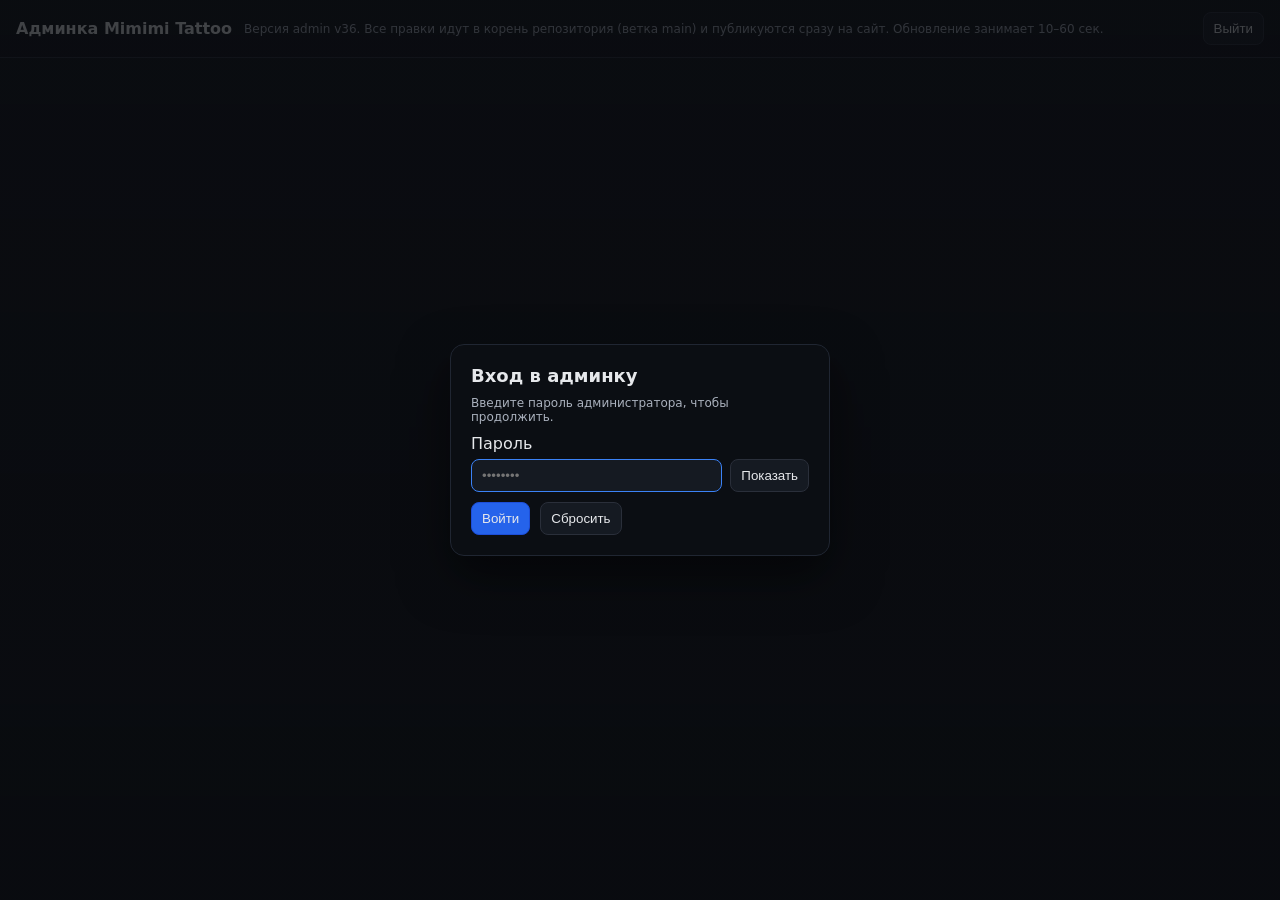
==== admin/index.html @ 3f7a9096 "Update index.html" ====
<!doctype html>
<html lang="ru">
<head>
  <meta charset="utf-8">
  <meta name="viewport" content="width=device-width,initial-scale=1">
  <title>Админка — Mimimi Tattoo</title>
  <style>
    :root { color-scheme: dark; }
    * { box-sizing: border-box; }
    body { margin:0; font-family: Inter, system-ui, Arial, sans-serif; background:#0f1117; color:#e6e8eb; }
    a { color:#8ab4f8; text-decoration:none; }
    header { padding:12px 16px; border-bottom:1px solid #2a2f3a; display:flex; align-items:center; gap:12px; flex-wrap:wrap; backdrop-filter:saturate(120%) blur(6px); position:sticky; top:0; background:#0f1117cc; }
    header .spacer { flex:1; }
    input, select, button, textarea { background:#151a22; color:#e6e8eb; border:1px solid #2a2f3a; border-radius:8px; padding:8px 10px; }
    input:focus, select:focus, textarea:focus { outline:none; border-color:#3b82f6; }
    button { cursor:pointer; transition:.15s ease; }
    button:hover { transform: translateY(-1px); }
    .primary { background:#2563eb; border-color:#1d4ed8; }
    .danger { background:#b91c1c; border-color:#7f1d1d; }
    .muted { color:#aab1bd; font-size:12px; }
    .layout { display:grid; grid-template-columns:300px 1fr; height:calc(100vh - 64px); }
    aside { border-right:1px solid #202632; overflow:auto; background:#0c0e13; }
    main { overflow:auto; padding:16px; display:grid; gap:16px; background:radial-gradient(1200px 600px at 10% -10%, rgba(37,99,235,.08), transparent), radial-gradient(900px 400px at 90% -10%, rgba(220,38,38,.08), transparent); }
    section { border:1px solid #202632; border-radius:12px; padding:14px; background:#0b0e13; box-shadow:0 8px 20px rgba(0,0,0,.25); }
    h3 { margin:0 0 10px 0; font-size:16px; }
    .row { display:flex; gap:10px; align-items:center; flex-wrap:wrap; }
    .file-list { list-style:none; padding:0; margin:0; }
    .file-list li { padding:10px 12px; border-bottom:1px solid #161b24; cursor:pointer; display:flex; justify-content:space-between; gap:8px; }
    .file-list li:hover { background:#121723; }
    .file-list li.active { background:#182135; border-left:3px solid #3b82f6; }
    #fileContent { width:100%; min-height:280px; resize:vertical; font-family:ui-monospace, SFMono-Regular, Menlo, Consolas, monospace; }
    #editor { width:100%; height:50vh; border:1px solid #202632; border-radius:10px; background:#0b0e13; }
    .grid { display:grid; grid-template-columns:repeat(auto-fill, minmax(160px,1fr)); gap:12px; }
    .card { border:1px solid #202632; border-radius:10px; overflow:hidden; background:#0f1218; }
    .card img { width:100%; height:130px; object-fit:cover; background:#11141a; display:block; }
    .card .meta { padding:8px; display:flex; gap:8px; align-items:center; justify-content:space-between; }
    .tag { padding:2px 6px; border-radius:999px; border:1px solid #2a2f3a; font-size:11px; color:#aab1bd }
    #loginView { position:fixed; inset:0; display:flex; align-items:center; justify-content:center; background:linear-gradient(180deg, rgba(9,11,15,.75), rgba(9,11,15,.9)); z-index:999; }
    .login-card { width:min(92vw, 380px); background:#0b0e13; border:1px solid #202632; border-radius:14px; padding:20px; box-shadow:0 20px 50px rgba(0,0,0,.5); }
    .login-card h2 { margin:0 0 10px; font-size:18px; }
    .field { display:flex; flex-direction:column; gap:6px; margin:10px 0; }
    .field-row { display:flex; gap:8px; align-items:center; }
  </style>
</head>
<body>
  <div id="loginView">
    <div class="login-card">
      <h2>Вход в админку</h2>
      <div class="muted">Введите пароль администратора, чтобы продолжить.</div>
      <div class="field">
        <label for="adminPassword">Пароль</label>
        <div class="field-row">
          <input id="adminPassword" type="password" placeholder="••••••••" style="flex:1">
          <button id="togglePwd" type="button">Показать</button>
        </div>
        <div id="loginError" class="muted" style="color:#fca5a5; display:none;">Неверный пароль. Попробуйте снова.</div>
      </div>
      <div class="row">
        <button id="loginBtn" class="primary" type="button">Войти</button>
        <button id="loginReset" type="button">Сбросить</button>
      </div>
    </div>
  </div>

  <header>
    <strong>Админка Mimimi Tattoo</strong>
    <span class="muted">Версия admin v36. Все правки идут в корень репозитория (ветка main) и публикуются сразу на сайт. Обновление занимает 10–60 сек.</span>
    <div class="spacer"></div>
    <button id="logoutBtn">Выйти</button>
  </header>

  <div class="layout" id="app" style="visibility:hidden;">
    <aside>
      <div style="padding:10px;">
        <h3>Страницы и файлы</h3>
        <div class="row">
          <button id="refreshFiles">Обновить список</button>
          <span class="tag" id="filesCount">0</span>
        </div>
      </div>
      <ul id="filesUl" class="file-list"></ul>
    </aside>

    <main>
      <section>
        <h3>Редактор файла</h3>
        <div class="row">
          <input id="editPath" placeholder="Путь к файлу" style="min-width:320px" readonly>
          <button id="loadFileBtn">Загрузить</button>
          <button id="saveFileBtn" class="primary">Сохранить</button>
          <span id="fileSha" class="muted"></span>
        </div>
        <textarea id="fileContent" placeholder="Содержимое файла..."></textarea>
        <div class="row">
          <input id="commitMessage" placeholder="Сообщение коммита (опционально)" style="min-width:360px">
          <span class="muted">Если сайт не обновился — подождите до 60 сек и обновите Ctrl+F5.</span>
        </div>
      </section>

      <section>
        <h3>Предпросмотр выбранного файла (без скриптов)</h3>
        <iframe id="editor" sandbox=""></iframe>
      </section>

      <section>
        <h3>Портфолио — изображения</h3>
        <div class="row">
          <label>Папка:
            <input id="imagesDir" value="images/portfolio" style="min-width:260px">
          </label>
          <button id="refreshImages">Обновить список</button>
          <input id="uploadInput" type="file" multiple accept="image/*">
          <button id="uploadBtn" class="primary">Загрузить</button>
        </div>
        <div id="imagesGrid" class="grid"></div>
      </section>
    </main>
  </div>

  <script src="admin.js?v=36"></script>
</body>
</html>
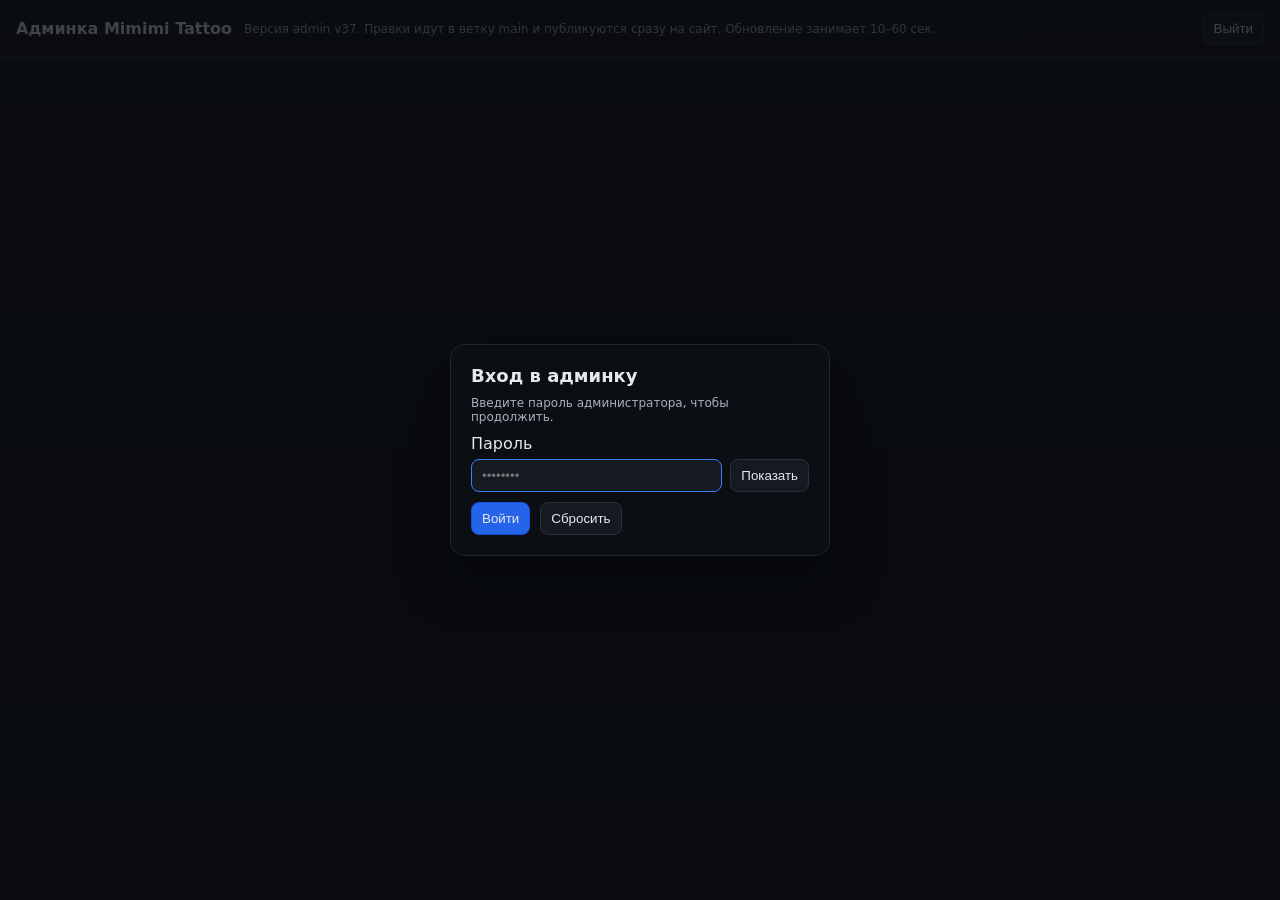
==== commit c92184fb: "Update index.html" ====
--- a/admin/index.html
+++ b/admin/index.html
@@ -64,7 +64,7 @@
 
   <header>
     <strong>Админка Mimimi Tattoo</strong>
-    <span class="muted">Версия admin v36. Все правки идут в корень репозитория (ветка main) и публикуются сразу на сайт. Обновление занимает 10–60 сек.</span>
+    <span class="muted">Версия admin v37. Правки идут в ветку main и публикуются сразу на сайт. Обновление занимает 10–60 сек.</span>
     <div class="spacer"></div>
     <button id="logoutBtn">Выйти</button>
   </header>
@@ -117,6 +117,6 @@
     </main>
   </div>
 
-  <script src="admin.js?v=36"></script>
+  <script src="admin.js?v=37"></script>
 </body>
 </html>
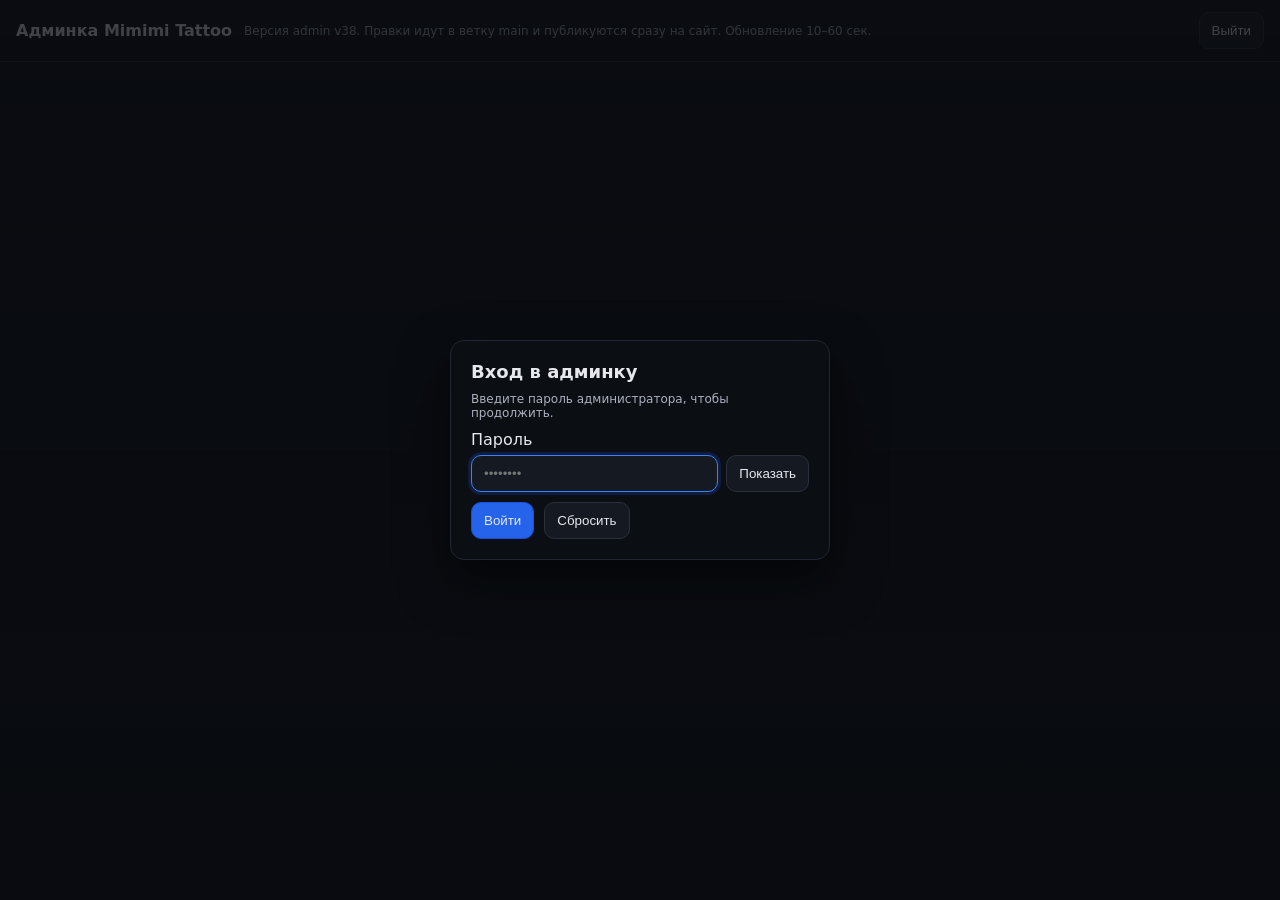
==== commit 6e81b26a: "Update index.html" ====
--- a/admin/index.html
+++ b/admin/index.html
@@ -9,19 +9,22 @@
     * { box-sizing: border-box; }
     body { margin:0; font-family: Inter, system-ui, Arial, sans-serif; background:#0f1117; color:#e6e8eb; }
     a { color:#8ab4f8; text-decoration:none; }
-    header { padding:12px 16px; border-bottom:1px solid #2a2f3a; display:flex; align-items:center; gap:12px; flex-wrap:wrap; backdrop-filter:saturate(120%) blur(6px); position:sticky; top:0; background:#0f1117cc; }
+    header { padding:12px 16px; border-bottom:1px solid #2a2f3a; display:flex; align-items:center; gap:12px; flex-wrap:wrap; backdrop-filter:saturate(120%) blur(6px); position:sticky; top:0; background:#0f1117cc; z-index:10; }
     header .spacer { flex:1; }
-    input, select, button, textarea { background:#151a22; color:#e6e8eb; border:1px solid #2a2f3a; border-radius:8px; padding:8px 10px; }
-    input:focus, select:focus, textarea:focus { outline:none; border-color:#3b82f6; }
+    input, select, button, textarea { background:#151a22; color:#e6e8eb; border:1px solid #2a2f3a; border-radius:10px; padding:10px 12px; }
+    input:focus, select:focus, textarea:focus { outline:none; border-color:#3b82f6; box-shadow:0 0 0 3px #1d4ed83a; }
     button { cursor:pointer; transition:.15s ease; }
     button:hover { transform: translateY(-1px); }
     .primary { background:#2563eb; border-color:#1d4ed8; }
     .danger { background:#b91c1c; border-color:#7f1d1d; }
+    .success { background:#16a34a; border-color:#15803d; }
     .muted { color:#aab1bd; font-size:12px; }
     .layout { display:grid; grid-template-columns:300px 1fr; height:calc(100vh - 64px); }
     aside { border-right:1px solid #202632; overflow:auto; background:#0c0e13; }
-    main { overflow:auto; padding:16px; display:grid; gap:16px; background:radial-gradient(1200px 600px at 10% -10%, rgba(37,99,235,.08), transparent), radial-gradient(900px 400px at 90% -10%, rgba(220,38,38,.08), transparent); }
-    section { border:1px solid #202632; border-radius:12px; padding:14px; background:#0b0e13; box-shadow:0 8px 20px rgba(0,0,0,.25); }
+    main { overflow:auto; padding:16px; display:grid; gap:16px; background:
+      radial-gradient(1200px 600px at 10% -10%, rgba(37,99,235,.08), transparent),
+      radial-gradient(900px 400px at 90% -10%, rgba(220,38,38,.08), transparent); }
+    section { border:1px solid #202632; border-radius:14px; padding:14px; background:#0b0e13; box-shadow:0 8px 20px rgba(0,0,0,.25); }
     h3 { margin:0 0 10px 0; font-size:16px; }
     .row { display:flex; gap:10px; align-items:center; flex-wrap:wrap; }
     .file-list { list-style:none; padding:0; margin:0; }
@@ -40,6 +43,29 @@
     .login-card h2 { margin:0 0 10px; font-size:18px; }
     .field { display:flex; flex-direction:column; gap:6px; margin:10px 0; }
     .field-row { display:flex; gap:8px; align-items:center; }
+
+    /* Небольшое меню быстрых ссылок по секциям */
+    .subnav { display:flex; gap:8px; flex-wrap:wrap; }
+    .subnav a { padding:8px 10px; border:1px solid #202632; border-radius:999px; background:#0f1218; color:#cfd5df; font-size:12px; }
+    .subnav a:hover { border-color:#3b82f6; color:#fff; }
+
+    /* Тексты (RU/EN) */
+    .two-col { display:flex; gap:16px; align-items:flex-start; flex-wrap:wrap; }
+    .panel { flex:1 1 380px; min-width:300px; }
+    .quick { flex:1 1 320px; min-width:280px; }
+    .quick h4 { margin:0 0 8px; font-size:15px; }
+    .quick p { margin:0 0 8px; opacity:.7; font-size:12px; }
+    .quick label { display:block; margin-top:10px; font-size:12px; color:#aab1bd; }
+    .quick input { width:100%; margin-top:6px; }
+    .status { margin-top:10px; color:#9acd32; font-size:12px; }
+    .error { color:#ff6767; margin-top:8px; font-size:12px; display:none; }
+
+    /* Мобильные правки */
+    @media (max-width: 900px) {
+      .layout { grid-template-columns: 1fr; }
+      aside { height:auto; max-height:40vh; }
+      #editor { height:40vh; }
+    }
   </style>
 </head>
 <body>
@@ -64,7 +90,7 @@
 
   <header>
     <strong>Админка Mimimi Tattoo</strong>
-    <span class="muted">Версия admin v37. Правки идут в ветку main и публикуются сразу на сайт. Обновление занимает 10–60 сек.</span>
+    <span class="muted">Версия admin v38. Правки идут в ветку main и публикуются сразу на сайт. Обновление 10–60 сек.</span>
     <div class="spacer"></div>
     <button id="logoutBtn">Выйти</button>
   </header>
@@ -83,8 +109,16 @@
 
     <main>
       <section>
-        <h3>Редактор файла</h3>
-        <div class="row">
+        <div class="row" style="justify-content:space-between; align-items:center;">
+          <h3 style="margin:0;">Редактор файла</h3>
+          <nav class="subnav">
+            <a href="#editorSection">Редактор</a>
+            <a href="#previewSection">Предпросмотр</a>
+            <a href="#portfolioSection">Портфолио</a>
+            <a href="#translationsSection">Тексты (RU/EN)</a>
+          </nav>
+        </div>
+        <div class="row" style="margin-top:8px;">
           <input id="editPath" placeholder="Путь к файлу" style="min-width:320px" readonly>
           <button id="loadFileBtn">Загрузить</button>
           <button id="saveFileBtn" class="primary">Сохранить</button>
@@ -97,12 +131,12 @@
         </div>
       </section>
 
-      <section>
+      <section id="previewSection">
         <h3>Предпросмотр выбранного файла (без скриптов)</h3>
         <iframe id="editor" sandbox=""></iframe>
       </section>
 
-      <section>
+      <section id="portfolioSection">
         <h3>Портфолио — изображения</h3>
         <div class="row">
           <label>Папка:
@@ -114,9 +148,52 @@
         </div>
         <div id="imagesGrid" class="grid"></div>
       </section>
+
+      <!-- Новая панель: Тексты (RU/EN) -->
+      <section id="translationsSection">
+        <h3>Тексты (RU/EN)</h3>
+        <div class="two-col">
+          <div class="panel">
+            <label for="translationsJson" class="muted">Редактор JSON (data/translations.json)</label>
+            <textarea id="translationsJson" style="width:100%; height:360px; font-family:ui-monospace, SFMono-Regular, Menlo, Consolas, monospace; font-size:13px;"></textarea>
+            <div id="translationsJsonError" class="error"></div>
+            <div class="row" style="margin-top:12px;">
+              <button id="btnLoadTranslations">Загрузить текущие</button>
+              <button id="btnPrettyTranslations">Форматировать</button>
+              <button id="btnValidateTranslations">Проверить JSON</button>
+              <button id="btnSaveTranslations" class="primary">Сохранить</button>
+              <button id="btnResetTranslations" class="danger">Сбросить изменения</button>
+            </div>
+            <div id="translationsStatus" class="status"></div>
+          </div>
+
+          <div class="quick">
+            <h4>Быстрые поля</h4>
+            <p>Для частых правок. Эти поля синхронизируются с JSON.</p>
+
+            <label>RU: Заголовок (main_title)</label>
+            <input id="ru_main_title" type="text">
+
+            <label>EN: Заголовок (main_title)</label>
+            <input id="en_main_title" type="text">
+
+            <label>RU: Приветствие в чате (chat_welcome_message)</label>
+            <input id="ru_chat_welcome_message" type="text">
+
+            <label>EN: Приветствие в чате (chat_welcome_message)</label>
+            <input id="en_chat_welcome_message" type="text">
+
+            <div class="row" style="margin-top:10px;">
+              <button id="btnSyncToJson" class="success">Записать в JSON сверху</button>
+              <button id="btnSyncFromJson">Подтянуть из JSON</button>
+            </div>
+            <div class="muted" style="margin-top:8px;">Подсказка: после сохранения обновите главную — новые тексты подтянутся автоматически.</div>
+          </div>
+        </div>
+      </section>
     </main>
   </div>
 
-  <script src="admin.js?v=37"></script>
+  <script src="admin.js?v=38"></script>
 </body>
 </html>
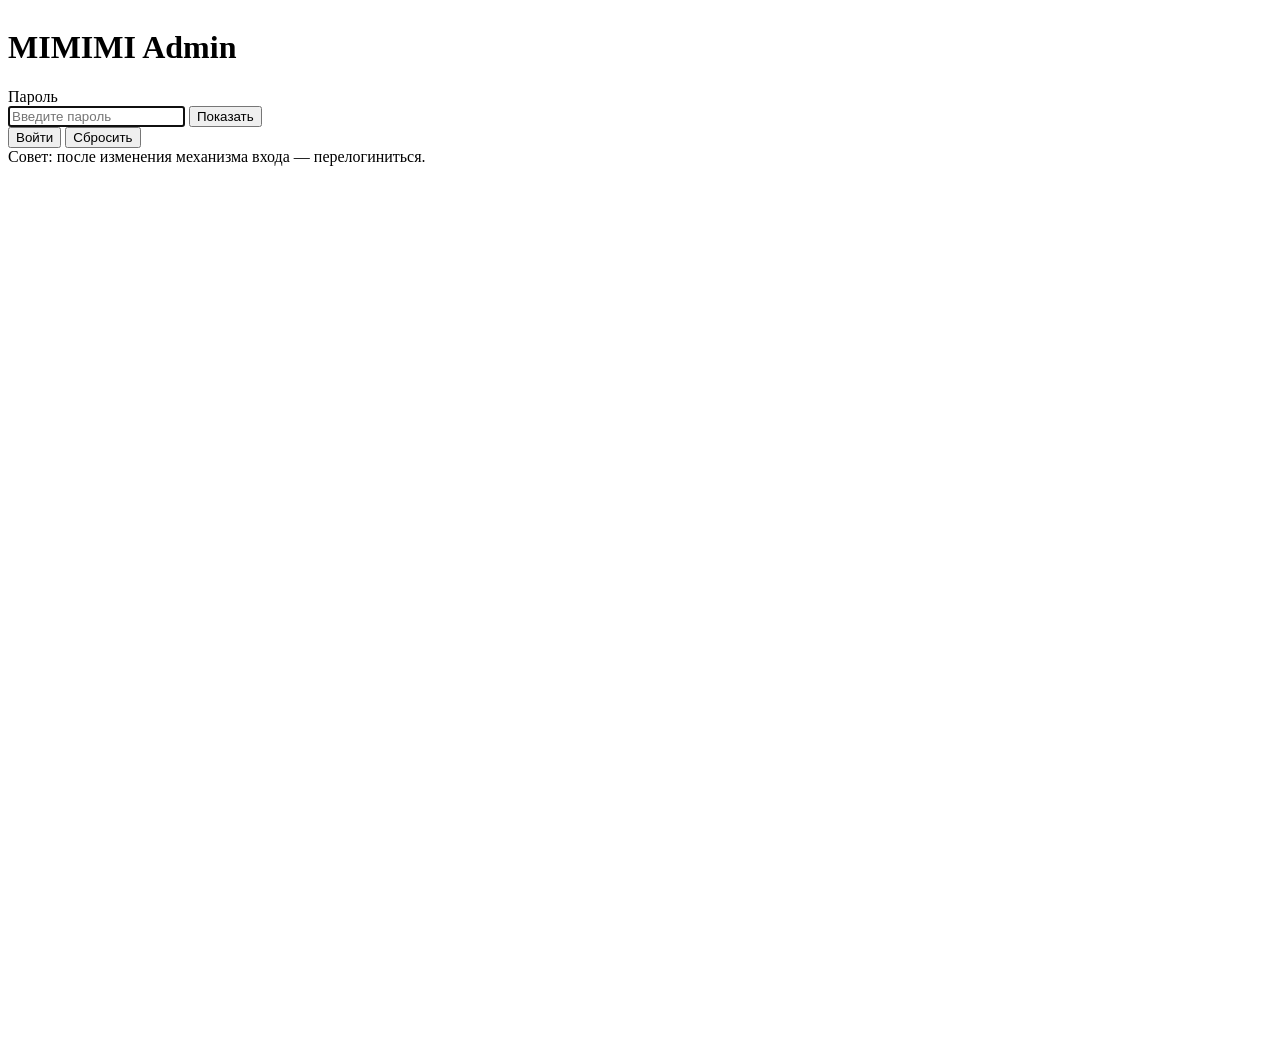
==== commit 2b8ac110: "Update index.html" ====
--- a/admin/index.html
+++ b/admin/index.html
@@ -1,199 +1,196 @@
-<!doctype html>
+<!DOCTYPE html>
 <html lang="ru">
 <head>
-  <meta charset="utf-8">
-  <meta name="viewport" content="width=device-width,initial-scale=1">
-  <title>Админка — Mimimi Tattoo</title>
-  <style>
-    :root { color-scheme: dark; }
-    * { box-sizing: border-box; }
-    body { margin:0; font-family: Inter, system-ui, Arial, sans-serif; background:#0f1117; color:#e6e8eb; }
-    a { color:#8ab4f8; text-decoration:none; }
-    header { padding:12px 16px; border-bottom:1px solid #2a2f3a; display:flex; align-items:center; gap:12px; flex-wrap:wrap; backdrop-filter:saturate(120%) blur(6px); position:sticky; top:0; background:#0f1117cc; z-index:10; }
-    header .spacer { flex:1; }
-    input, select, button, textarea { background:#151a22; color:#e6e8eb; border:1px solid #2a2f3a; border-radius:10px; padding:10px 12px; }
-    input:focus, select:focus, textarea:focus { outline:none; border-color:#3b82f6; box-shadow:0 0 0 3px #1d4ed83a; }
-    button { cursor:pointer; transition:.15s ease; }
-    button:hover { transform: translateY(-1px); }
-    .primary { background:#2563eb; border-color:#1d4ed8; }
-    .danger { background:#b91c1c; border-color:#7f1d1d; }
-    .success { background:#16a34a; border-color:#15803d; }
-    .muted { color:#aab1bd; font-size:12px; }
-    .layout { display:grid; grid-template-columns:300px 1fr; height:calc(100vh - 64px); }
-    aside { border-right:1px solid #202632; overflow:auto; background:#0c0e13; }
-    main { overflow:auto; padding:16px; display:grid; gap:16px; background:
-      radial-gradient(1200px 600px at 10% -10%, rgba(37,99,235,.08), transparent),
-      radial-gradient(900px 400px at 90% -10%, rgba(220,38,38,.08), transparent); }
-    section { border:1px solid #202632; border-radius:14px; padding:14px; background:#0b0e13; box-shadow:0 8px 20px rgba(0,0,0,.25); }
-    h3 { margin:0 0 10px 0; font-size:16px; }
-    .row { display:flex; gap:10px; align-items:center; flex-wrap:wrap; }
-    .file-list { list-style:none; padding:0; margin:0; }
-    .file-list li { padding:10px 12px; border-bottom:1px solid #161b24; cursor:pointer; display:flex; justify-content:space-between; gap:8px; }
-    .file-list li:hover { background:#121723; }
-    .file-list li.active { background:#182135; border-left:3px solid #3b82f6; }
-    #fileContent { width:100%; min-height:280px; resize:vertical; font-family:ui-monospace, SFMono-Regular, Menlo, Consolas, monospace; }
-    #editor { width:100%; height:50vh; border:1px solid #202632; border-radius:10px; background:#0b0e13; }
-    .grid { display:grid; grid-template-columns:repeat(auto-fill, minmax(160px,1fr)); gap:12px; }
-    .card { border:1px solid #202632; border-radius:10px; overflow:hidden; background:#0f1218; }
-    .card img { width:100%; height:130px; object-fit:cover; background:#11141a; display:block; }
-    .card .meta { padding:8px; display:flex; gap:8px; align-items:center; justify-content:space-between; }
-    .tag { padding:2px 6px; border-radius:999px; border:1px solid #2a2f3a; font-size:11px; color:#aab1bd }
-    #loginView { position:fixed; inset:0; display:flex; align-items:center; justify-content:center; background:linear-gradient(180deg, rgba(9,11,15,.75), rgba(9,11,15,.9)); z-index:999; }
-    .login-card { width:min(92vw, 380px); background:#0b0e13; border:1px solid #202632; border-radius:14px; padding:20px; box-shadow:0 20px 50px rgba(0,0,0,.5); }
-    .login-card h2 { margin:0 0 10px; font-size:18px; }
-    .field { display:flex; flex-direction:column; gap:6px; margin:10px 0; }
-    .field-row { display:flex; gap:8px; align-items:center; }
-
-    /* Небольшое меню быстрых ссылок по секциям */
-    .subnav { display:flex; gap:8px; flex-wrap:wrap; }
-    .subnav a { padding:8px 10px; border:1px solid #202632; border-radius:999px; background:#0f1218; color:#cfd5df; font-size:12px; }
-    .subnav a:hover { border-color:#3b82f6; color:#fff; }
-
-    /* Тексты (RU/EN) */
-    .two-col { display:flex; gap:16px; align-items:flex-start; flex-wrap:wrap; }
-    .panel { flex:1 1 380px; min-width:300px; }
-    .quick { flex:1 1 320px; min-width:280px; }
-    .quick h4 { margin:0 0 8px; font-size:15px; }
-    .quick p { margin:0 0 8px; opacity:.7; font-size:12px; }
-    .quick label { display:block; margin-top:10px; font-size:12px; color:#aab1bd; }
-    .quick input { width:100%; margin-top:6px; }
-    .status { margin-top:10px; color:#9acd32; font-size:12px; }
-    .error { color:#ff6767; margin-top:8px; font-size:12px; display:none; }
-
-    /* Мобильные правки */
-    @media (max-width: 900px) {
-      .layout { grid-template-columns: 1fr; }
-      aside { height:auto; max-height:40vh; }
-      #editor { height:40vh; }
-    }
-  </style>
+  <meta charset="UTF-8" />
+  <meta name="viewport" content="width=device-width, initial-scale=1, maximum-scale=1" />
+  <title>MIMIMI Admin</title>
+  <link rel="stylesheet" href="style.css?v=3" />
 </head>
 <body>
-  <div id="loginView">
+  <!-- Login View -->
+  <div id="loginView" class="login-view">
     <div class="login-card">
-      <h2>Вход в админку</h2>
-      <div class="muted">Введите пароль администратора, чтобы продолжить.</div>
-      <div class="field">
+      <h1 class="app-title">MIMIMI Admin</h1>
+      <div class="login-field">
         <label for="adminPassword">Пароль</label>
-        <div class="field-row">
-          <input id="adminPassword" type="password" placeholder="••••••••" style="flex:1">
-          <button id="togglePwd" type="button">Показать</button>
+        <div class="pwd-wrap">
+          <input id="adminPassword" type="password" placeholder="Введите пароль" autocomplete="current-password" />
+          <button id="togglePwd" class="btn ghost" type="button">Показать</button>
         </div>
-        <div id="loginError" class="muted" style="color:#fca5a5; display:none;">Неверный пароль. Попробуйте снова.</div>
       </div>
-      <div class="row">
-        <button id="loginBtn" class="primary" type="button">Войти</button>
-        <button id="loginReset" type="button">Сбросить</button>
+      <div id="loginError" class="error" style="display:none"></div>
+      <div class="login-actions">
+        <button id="loginBtn" class="btn primary">Войти</button>
+        <button id="loginReset" class="btn ghost">Сбросить</button>
       </div>
+      <div class="muted small">Совет: после изменения механизма входа — перелогиниться.</div>
     </div>
   </div>
 
-  <header>
-    <strong>Админка Mimimi Tattoo</strong>
-    <span class="muted">Версия admin v38. Правки идут в ветку main и публикуются сразу на сайт. Обновление 10–60 сек.</span>
-    <div class="spacer"></div>
-    <button id="logoutBtn">Выйти</button>
-  </header>
-
-  <div class="layout" id="app" style="visibility:hidden;">
-    <aside>
-      <div style="padding:10px;">
-        <h3>Страницы и файлы</h3>
-        <div class="row">
-          <button id="refreshFiles">Обновить список</button>
-          <span class="tag" id="filesCount">0</span>
+  <!-- App -->
+  <div id="app" class="app">
+    <!-- Header -->
+    <header class="header">
+      <div class="brand">
+        <div class="logo">✦</div>
+        <div class="brand-text">
+          <div class="brand-title">MIMIMI Admin</div>
+          <div class="brand-sub">Панель управления</div>
         </div>
       </div>
-      <ul id="filesUl" class="file-list"></ul>
-    </aside>
+      <nav class="tabs" role="tablist">
+        <button class="tab active" data-tab="files">Файлы</button>
+        <button class="tab" data-tab="images">Изображения</button>
+        <button class="tab" data-tab="translations">Тексты (RU/EN)</button>
+      </nav>
+      <div class="header-actions">
+        <button id="logoutBtn" class="btn danger">Выйти</button>
+      </div>
+    </header>
 
-    <main>
-      <section>
-        <div class="row" style="justify-content:space-between; align-items:center;">
-          <h3 style="margin:0;">Редактор файла</h3>
-          <nav class="subnav">
-            <a href="#editorSection">Редактор</a>
-            <a href="#previewSection">Предпросмотр</a>
-            <a href="#portfolioSection">Портфолио</a>
-            <a href="#translationsSection">Тексты (RU/EN)</a>
-          </nav>
-        </div>
-        <div class="row" style="margin-top:8px;">
-          <input id="editPath" placeholder="Путь к файлу" style="min-width:320px" readonly>
-          <button id="loadFileBtn">Загрузить</button>
-          <button id="saveFileBtn" class="primary">Сохранить</button>
-          <span id="fileSha" class="muted"></span>
-        </div>
-        <textarea id="fileContent" placeholder="Содержимое файла..."></textarea>
-        <div class="row">
-          <input id="commitMessage" placeholder="Сообщение коммита (опционально)" style="min-width:360px">
-          <span class="muted">Если сайт не обновился — подождите до 60 сек и обновите Ctrl+F5.</span>
+    <!-- Main -->
+    <main class="main">
+      <!-- Tab: Files -->
+      <section class="tab-panel active" id="tab-files" role="tabpanel" aria-labelledby="tab-files">
+        <div class="split-3">
+          <!-- Column A: Files List -->
+          <aside class="panel">
+            <div class="panel-header">
+              <div class="panel-title">Файлы <span class="tag" id="filesCount">0</span></div>
+              <div class="panel-actions">
+                <button id="refreshFiles" class="btn ghost small">Обновить</button>
+              </div>
+            </div>
+            <ul id="filesUl" class="list"></ul>
+          </aside>
+
+          <!-- Column B: Editor -->
+          <section class="panel" id="editorPane">
+            <div class="panel-header">
+              <div class="panel-title">Редактор</div>
+              <div class="panel-actions">
+                <button id="btnEditorFullscreen" class="btn ghost small" title="Во весь экран">⤢</button>
+              </div>
+            </div>
+
+            <div class="form-row">
+              <label for="editPath">Путь к файлу</label>
+              <div class="inline">
+                <input id="editPath" type="text" placeholder="index.html" />
+                <button id="loadFileBtn" class="btn">Открыть</button>
+              </div>
+            </div>
+
+            <div class="form-row">
+              <label for="commitMessage">Комментарий к коммиту</label>
+              <input id="commitMessage" type="text" placeholder="Update index.html" />
+            </div>
+
+            <div class="form-row">
+              <label for="fileContent">Содержимое файла</label>
+              <textarea id="fileContent" class="code-area" spellcheck="false" placeholder="Здесь будет содержимое файла..."></textarea>
+            </div>
+
+            <div class="panel-footer">
+              <div id="fileSha" class="muted"></div>
+              <div class="spacer"></div>
+              <button id="saveFileBtn" class="btn primary">Сохранить</button>
+            </div>
+          </section>
+
+          <!-- Column C: Preview -->
+          <section class="panel" id="previewPane">
+            <div class="panel-header">
+              <div class="panel-title">Предпросмотр</div>
+              <div class="panel-actions">
+                <button id="btnPreviewFullscreen" class="btn ghost small" title="Во весь экран">⤢</button>
+              </div>
+            </div>
+            <iframe id="editor" class="preview-frame" title="Предпросмотр"></iframe>
+          </section>
         </div>
       </section>
 
-      <section id="previewSection">
-        <h3>Предпросмотр выбранного файла (без скриптов)</h3>
-        <iframe id="editor" sandbox=""></iframe>
+      <!-- Tab: Images -->
+      <section class="tab-panel" id="tab-images" role="tabpanel" aria-labelledby="tab-images">
+        <div class="panel">
+          <div class="panel-header">
+            <div class="panel-title">Изображения</div>
+            <div class="panel-actions">
+              <label class="muted small" for="imagesDir">Папка</label>
+              <input id="imagesDir" type="text" value="images/portfolio" class="mono small" />
+              <button id="refreshImages" class="btn ghost small">Обновить</button>
+            </div>
+          </div>
+
+          <div class="panel-body">
+            <div class="upload-row">
+              <input id="uploadInput" type="file" accept="image/*" multiple />
+              <button id="uploadBtn" class="btn">Загрузить</button>
+            </div>
+            <div id="imagesGrid" class="grid-images"></div>
+          </div>
+        </div>
       </section>
 
-      <section id="portfolioSection">
-        <h3>Портфолио — изображения</h3>
-        <div class="row">
-          <label>Папка:
-            <input id="imagesDir" value="images/portfolio" style="min-width:260px">
-          </label>
-          <button id="refreshImages">Обновить список</button>
-          <input id="uploadInput" type="file" multiple accept="image/*">
-          <button id="uploadBtn" class="primary">Загрузить</button>
-        </div>
-        <div id="imagesGrid" class="grid"></div>
-      </section>
+      <!-- Tab: Translations -->
+      <section class="tab-panel" id="tab-translations" role="tabpanel" aria-labelledby="tab-translations">
+        <div class="split-2">
+          <!-- JSON editor -->
+          <section class="panel" id="translationsPane">
+            <div class="panel-header">
+              <div class="panel-title">Файл переводов</div>
+              <div class="panel-actions">
+                <button id="btnTranslationsFullscreen" class="btn ghost small" title="Во весь экран">⤢</button>
+              </div>
+            </div>
+            <div class="panel-toolbar">
+              <button id="btnLoadTranslations" class="btn ghost small">Загрузить файл</button>
+              <button id="btnPrettyTranslations" class="btn ghost small">Форматировать</button>
+              <button id="btnValidateTranslations" class="btn ghost small">Проверить</button>
+              <button id="btnSaveTranslations" class="btn primary small">Сохранить</button>
+              <button id="btnResetTranslations" class="btn ghost small">Отменить изменения</button>
+              <div class="spacer"></div>
+              <span id="translationsStatus" class="status"></span>
+            </div>
+            <textarea id="translationsJson" class="code-area" spellcheck="false" placeholder='{"ru":{},"en":{}}'></textarea>
+            <div id="translationsJsonError" class="error" style="display:none"></div>
+          </section>
 
-      <!-- Новая панель: Тексты (RU/EN) -->
-      <section id="translationsSection">
-        <h3>Тексты (RU/EN)</h3>
-        <div class="two-col">
-          <div class="panel">
-            <label for="translationsJson" class="muted">Редактор JSON (data/translations.json)</label>
-            <textarea id="translationsJson" style="width:100%; height:360px; font-family:ui-monospace, SFMono-Regular, Menlo, Consolas, monospace; font-size:13px;"></textarea>
-            <div id="translationsJsonError" class="error"></div>
-            <div class="row" style="margin-top:12px;">
-              <button id="btnLoadTranslations">Загрузить текущие</button>
-              <button id="btnPrettyTranslations">Форматировать</button>
-              <button id="btnValidateTranslations">Проверить JSON</button>
-              <button id="btnSaveTranslations" class="primary">Сохранить</button>
-              <button id="btnResetTranslations" class="danger">Сбросить изменения</button>
+          <!-- Quick fields -->
+          <aside class="panel">
+            <div class="panel-header">
+              <div class="panel-title">Быстрые поля</div>
+              <div class="panel-actions">
+                <button id="btnSyncFromJson" class="btn ghost small">Из JSON → Поля</button>
+                <button id="btnSyncToJson" class="btn ghost small">Из Полей → JSON</button>
+              </div>
             </div>
-            <div id="translationsStatus" class="status"></div>
-          </div>
-
-          <div class="quick">
-            <h4>Быстрые поля</h4>
-            <p>Для частых правок. Эти поля синхронизируются с JSON.</p>
-
-            <label>RU: Заголовок (main_title)</label>
-            <input id="ru_main_title" type="text">
-
-            <label>EN: Заголовок (main_title)</label>
-            <input id="en_main_title" type="text">
-
-            <label>RU: Приветствие в чате (chat_welcome_message)</label>
-            <input id="ru_chat_welcome_message" type="text">
-
-            <label>EN: Приветствие в чате (chat_welcome_message)</label>
-            <input id="en_chat_welcome_message" type="text">
-
-            <div class="row" style="margin-top:10px;">
-              <button id="btnSyncToJson" class="success">Записать в JSON сверху</button>
-              <button id="btnSyncFromJson">Подтянуть из JSON</button>
+            <div class="panel-body">
+              <div class="form-row">
+                <label for="ru_main_title">Заголовок (RU)</label>
+                <input id="ru_main_title" type="text" />
+              </div>
+              <div class="form-row">
+                <label for="en_main_title">Заголовок (EN)</label>
+                <input id="en_main_title" type="text" />
+              </div>
+              <div class="form-row">
+                <label for="ru_chat_welcome_message">Приветствие в чате (RU)</label>
+                <textarea id="ru_chat_welcome_message" rows="3"></textarea>
+              </div>
+              <div class="form-row">
+                <label for="en_chat_welcome_message">Приветствие в чате (EN)</label>
+                <textarea id="en_chat_welcome_message" rows="3"></textarea>
+              </div>
+              <div class="muted small">Подтягивайте и сохраняйте через верхнюю панель.</div>
             </div>
-            <div class="muted" style="margin-top:8px;">Подсказка: после сохранения обновите главную — новые тексты подтянутся автоматически.</div>
-          </div>
+          </aside>
         </div>
       </section>
     </main>
   </div>
 
-  <script src="admin.js?v=38"></script>
+  <script src="admin.js?v=40"></script>
 </body>
 </html>
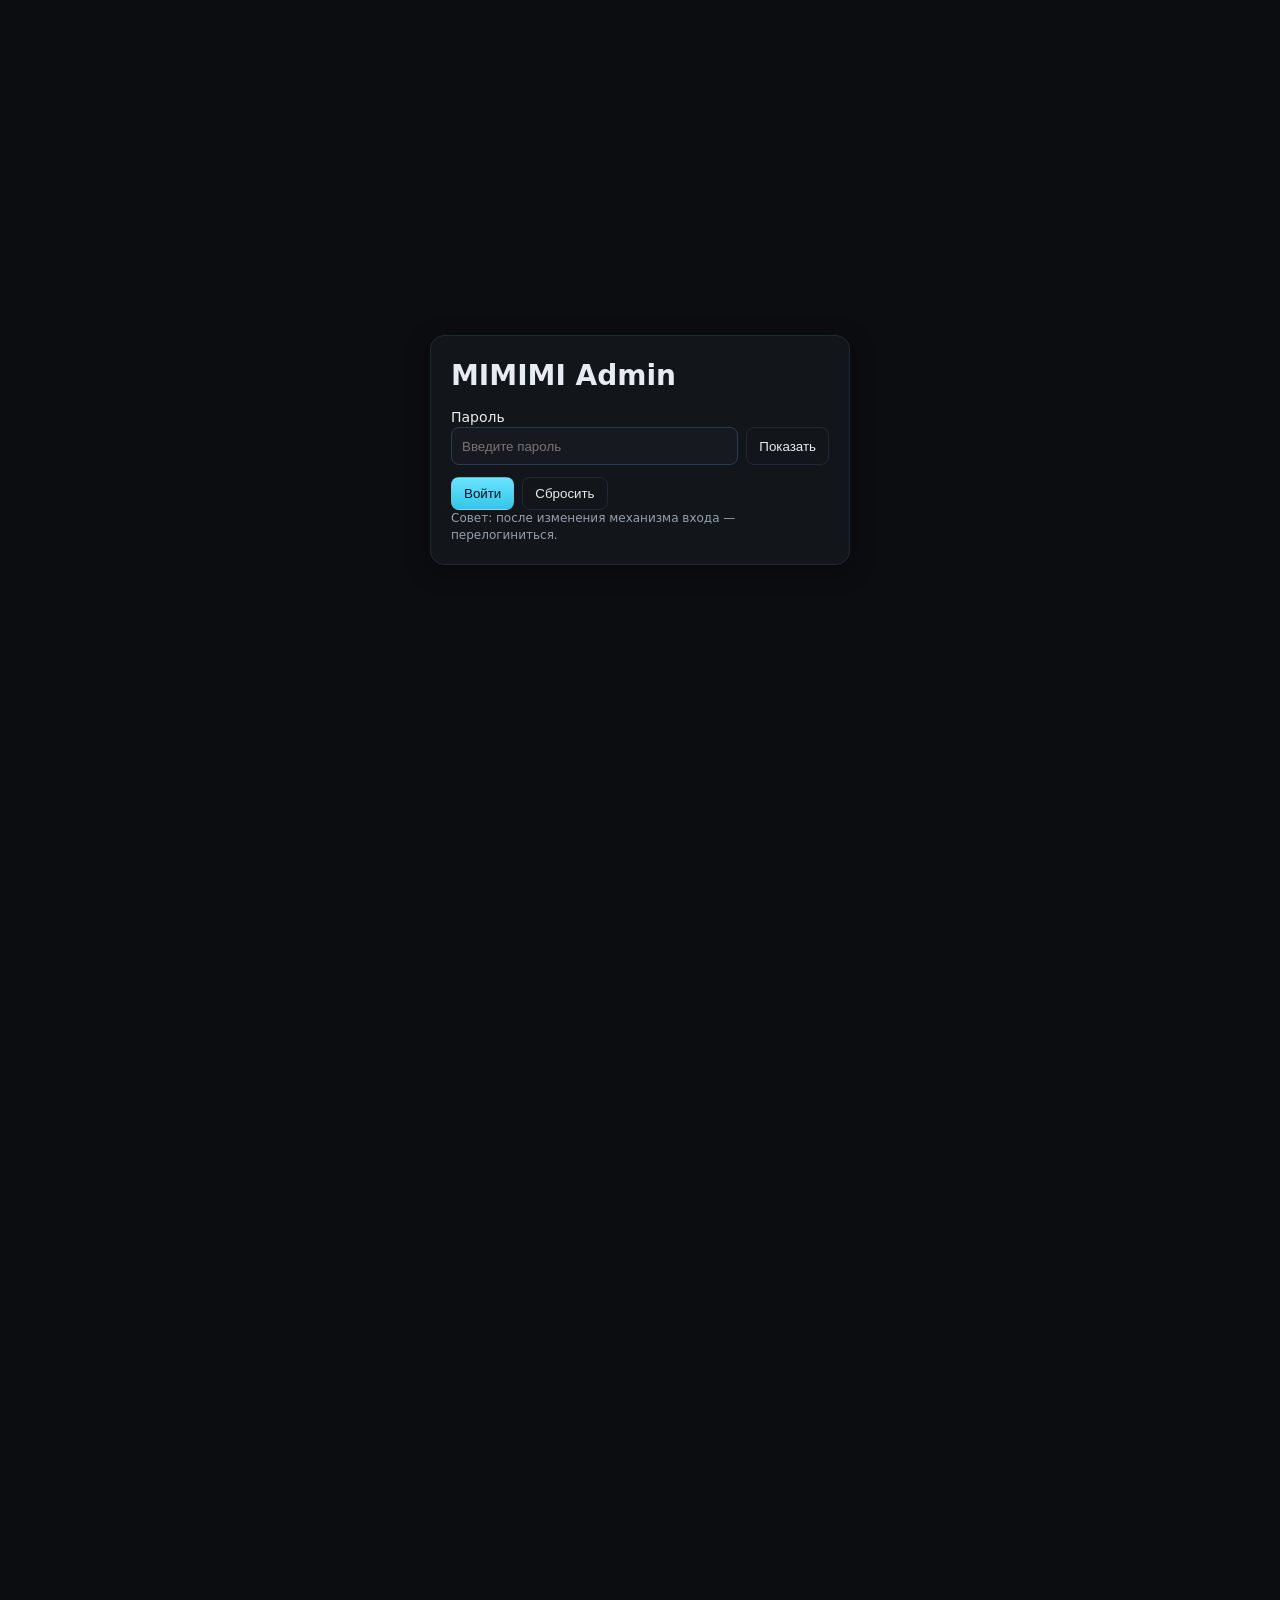
==== commit dc6bd152: "Update index.html" ====
--- a/admin/index.html
+++ b/admin/index.html
@@ -38,13 +38,23 @@
           <div class="brand-sub">Панель управления</div>
         </div>
       </div>
-      <nav class="tabs" role="tablist">
-        <button class="tab active" data-tab="files">Файлы</button>
-        <button class="tab" data-tab="images">Изображения</button>
-        <button class="tab" data-tab="translations">Тексты (RU/EN)</button>
-      </nav>
-      <div class="header-actions">
-        <button id="logoutBtn" class="btn danger">Выйти</button>
+      <button id="menuToggle" class="hamburger" aria-label="Меню" aria-expanded="false" aria-controls="menuPanel">
+        <span class="bar"></span>
+        <span class="bar"></span>
+      </button>
+      <div id="menuPanel" class="menu-panel" role="menu">
+        <div class="menu-header">
+          <div class="logo">✦</div>
+          <div class="menu-title">MIMIMI Admin — панель управления</div>
+          <button id="menuClose" class="menu-close" aria-label="Закрыть">✕</button>
+        </div>
+        <div class="menu-body">
+          <button id="navFiles" class="menu-item" role="menuitem">Файлы</button>
+          <button id="navImages" class="menu-item" role="menuitem">Изображения</button>
+          <button id="navTranslations" class="menu-item" role="menuitem">Тексты (RU/EN)</button>
+          <hr class="menu-sep" />
+          <button id="logoutBtn" class="menu-item danger" role="menuitem">Выйти</button>
+        </div>
       </div>
     </header>
 
--- a/admin/style.css
+++ b/admin/style.css
@@ -0,0 +1,131 @@
+:root{
+  --bg:#0b0d10;
+  --card:#12151a;
+  --card2:#161a20;
+  --muted:#97a0ad;
+  --text:#e7ecf3;
+  --primary:#6ae3ff;
+  --primary-2:#33c6e8;
+  --danger:#ff6b6b;
+  --ok:#9acd32;
+  --border:#222834;
+  --shadow: 0 6px 24px rgba(0,0,0,.35);
+}
+
+*{box-sizing:border-box}
+html,body{height:100%}
+body{
+  margin:0; background:var(--bg); color:var(--text); font:14px/1.4 system-ui, -apple-system, Segoe UI, Roboto, Arial, sans-serif;
+  overflow-x:hidden;
+}
+
+/* Buttons */
+.btn{background:var(--card2); color:var(--text); border:1px solid var(--border); padding:8px 12px; border-radius:8px; cursor:pointer; transition:.15s; box-shadow:none}
+.btn:hover{border-color:#2b3240; transform:translateY(-1px)}
+.btn.primary{background:linear-gradient(180deg, var(--primary), var(--primary-2)); color:#001018; border-color:transparent}
+.btn.danger{background:#2a1212; color:#ffd9d9; border-color:#442020}
+.btn.ghost{background:transparent; border-color:var(--border)}
+.btn.small{padding:6px 10px; font-size:12px}
+.mono{font-family: ui-monospace, SFMono-Regular, Menlo, Consolas, monospace}
+.small{font-size:12px}
+
+/* Tags / Status */
+.tag{background:#1e242f; color:#d2d8e4; border:1px solid var(--border); padding:2px 6px; border-radius:999px; font-size:12px}
+.status{color:var(--ok)}
+
+/* Layout */
+.app{visibility:hidden; display:flex; flex-direction:column; min-height:100%}
+.header{
+  display:flex; gap:12px; align-items:center; justify-content:space-between;
+  padding:12px 16px; background:rgba(18,21,26,.7); backdrop-filter: blur(6px); position:sticky; top:0; z-index:30; border-bottom:1px solid var(--border)
+}
+.brand{display:flex; align-items:center; gap:10px}
+.logo{width:28px; height:28px; border-radius:8px; background:linear-gradient(180deg,#2b3340,#171b22); display:flex; align-items:center; justify-content:center; color:#9cc3ff; box-shadow: inset 0 1px 0 rgba(255,255,255,.05)}
+.brand-text{display:flex; flex-direction:column; line-height:1}
+.brand-title{font-weight:600}
+.brand-sub{font-size:12px; color:var(--muted)}
+
+.tabs{display:flex; gap:8px; flex: 1 1 auto; padding-left:16px}
+.tab{background:transparent; border:1px solid var(--border); color:var(--text); padding:8px 12px; border-radius:999px; cursor:pointer}
+.tab.active{background:#18202b; border-color:#2a3344}
+
+.main{padding:16px; display:block}
+
+/* Panels */
+.panel{background:var(--card); border:1px solid var(--border); border-radius:12px; box-shadow:var(--shadow); display:flex; flex-direction:column; min-height:0}
+.panel + .panel{margin-top:16px}
+.panel-header{display:flex; align-items:center; gap:12px; padding:10px 12px; border-bottom:1px solid var(--border); background:#0f1318}
+.panel-title{font-weight:600}
+.panel-actions{margin-left:auto; display:flex; align-items:center; gap:8px}
+.panel-body{padding:12px}
+.panel-footer{padding:10px 12px; border-top:1px solid var(--border); display:flex; align-items:center; gap:12px}
+.spacer{flex:1}
+.muted{color:var(--muted)}
+
+/* Lists */
+.list{list-style:none; margin:0; padding:0; max-height:60vh; overflow:auto}
+.list li{display:flex; align-items:center; justify-content:space-between; padding:8px 12px; border-bottom:1px dashed #1d2430; cursor:pointer}
+.list li:hover{background:#121821}
+.list li.active{background:#0f1722; border-left:3px solid var(--primary); padding-left:9px}
+
+/* Forms */
+.form-row{padding:12px}
+.form-row label{display:block; margin-bottom:6px; color:#c9d2df}
+.form-row .inline{display:flex; gap:8px}
+input[type="text"], input[type="password"], textarea{
+  width:100%; background:var(--card2); border:1px solid var(--border); color:var(--text);
+  padding:8px 10px; border-radius:8px; outline:none; transition:.15s; min-height:38px
+}
+input[type="text"]:focus, input[type="password"]:focus, textarea:focus{border-color:#2f3a4f}
+textarea{min-height:220px; resize:vertical}
+.code-area{min-height:360px; font-family: ui-monospace, SFMono-Regular, Menlo, Consolas, monospace; font-size:13px; line-height:1.45}
+
+/* Preview */
+.preview-frame{width:100%; height:100%; min-height:400px; border:0; background:#0b0e13}
+
+/* Splits */
+.split-3{display:grid; grid-template-columns: 280px 1fr 1fr; gap:16px}
+.split-2{display:grid; grid-template-columns: 1fr 360px; gap:16px}
+@media (max-width: 1200px){
+  .split-3{grid-template-columns: 260px 1fr; grid-auto-rows: minmax(0, auto)}
+  .split-3 > .panel:last-child{grid-column: 1 / -1}
+}
+@media (max-width: 880px){
+  .split-3{grid-template-columns: 1fr; gap:12px}
+  .split-2{grid-template-columns: 1fr; gap:12px}
+}
+
+/* Upload / Images */
+.upload-row{display:flex; gap:8px; align-items:center; padding:12px}
+.grid-images{
+  display:grid; gap:12px; padding:12px;
+  grid-template-columns: repeat(auto-fill, minmax(160px, 1fr));
+}
+.grid-images .card{
+  position:relative; border:1px solid var(--border); border-radius:12px; overflow:hidden; background:#0e1218
+}
+.grid-images .card img{width:100%; height:160px; object-fit:cover; display:block; background:#0c0f14}
+.grid-images .meta{
+  display:flex; align-items:center; justify-content:space-between; gap:8px; padding:8px 10px; border-top:1px solid var(--border)
+}
+
+/* Login */
+.login-view{min-height:100%; display:flex; align-items:center; justify-content:center; padding:24px}
+.login-card{background:var(--card); border:1px solid var(--border); border-radius:14px; box-shadow:var(--shadow); width:100%; max-width:420px; padding:20px}
+.app-title{margin:0 0 12px 0}
+.login-field{margin-bottom:12px}
+.pwd-wrap{display:flex; gap:8px}
+.login-actions{display:flex; gap:8px}
+.error{color:#ff6767; background:#3b1e1e; border:1px solid #5a2a2a; padding:8px 10px; border-radius:8px}
+
+/* Fullscreen helpers */
+.fullscreen{
+  position:fixed !important; inset:0 !important; z-index:1000 !important; margin:0 !important; border-radius:0 !important; border:0 !important;
+  background:var(--bg) !important; box-shadow:none !important;
+}
+.fullscreen .panel-header{position:sticky; top:0; background:#0f1318; z-index:2}
+.fullscreen .code-area{height:calc(100vh - 140px); min-height:auto}
+.fullscreen .preview-frame{height:calc(100vh - 60px); min-height:auto}
+
+/* Accessibility tweaks */
+button, .tab{touch-action:manipulation}
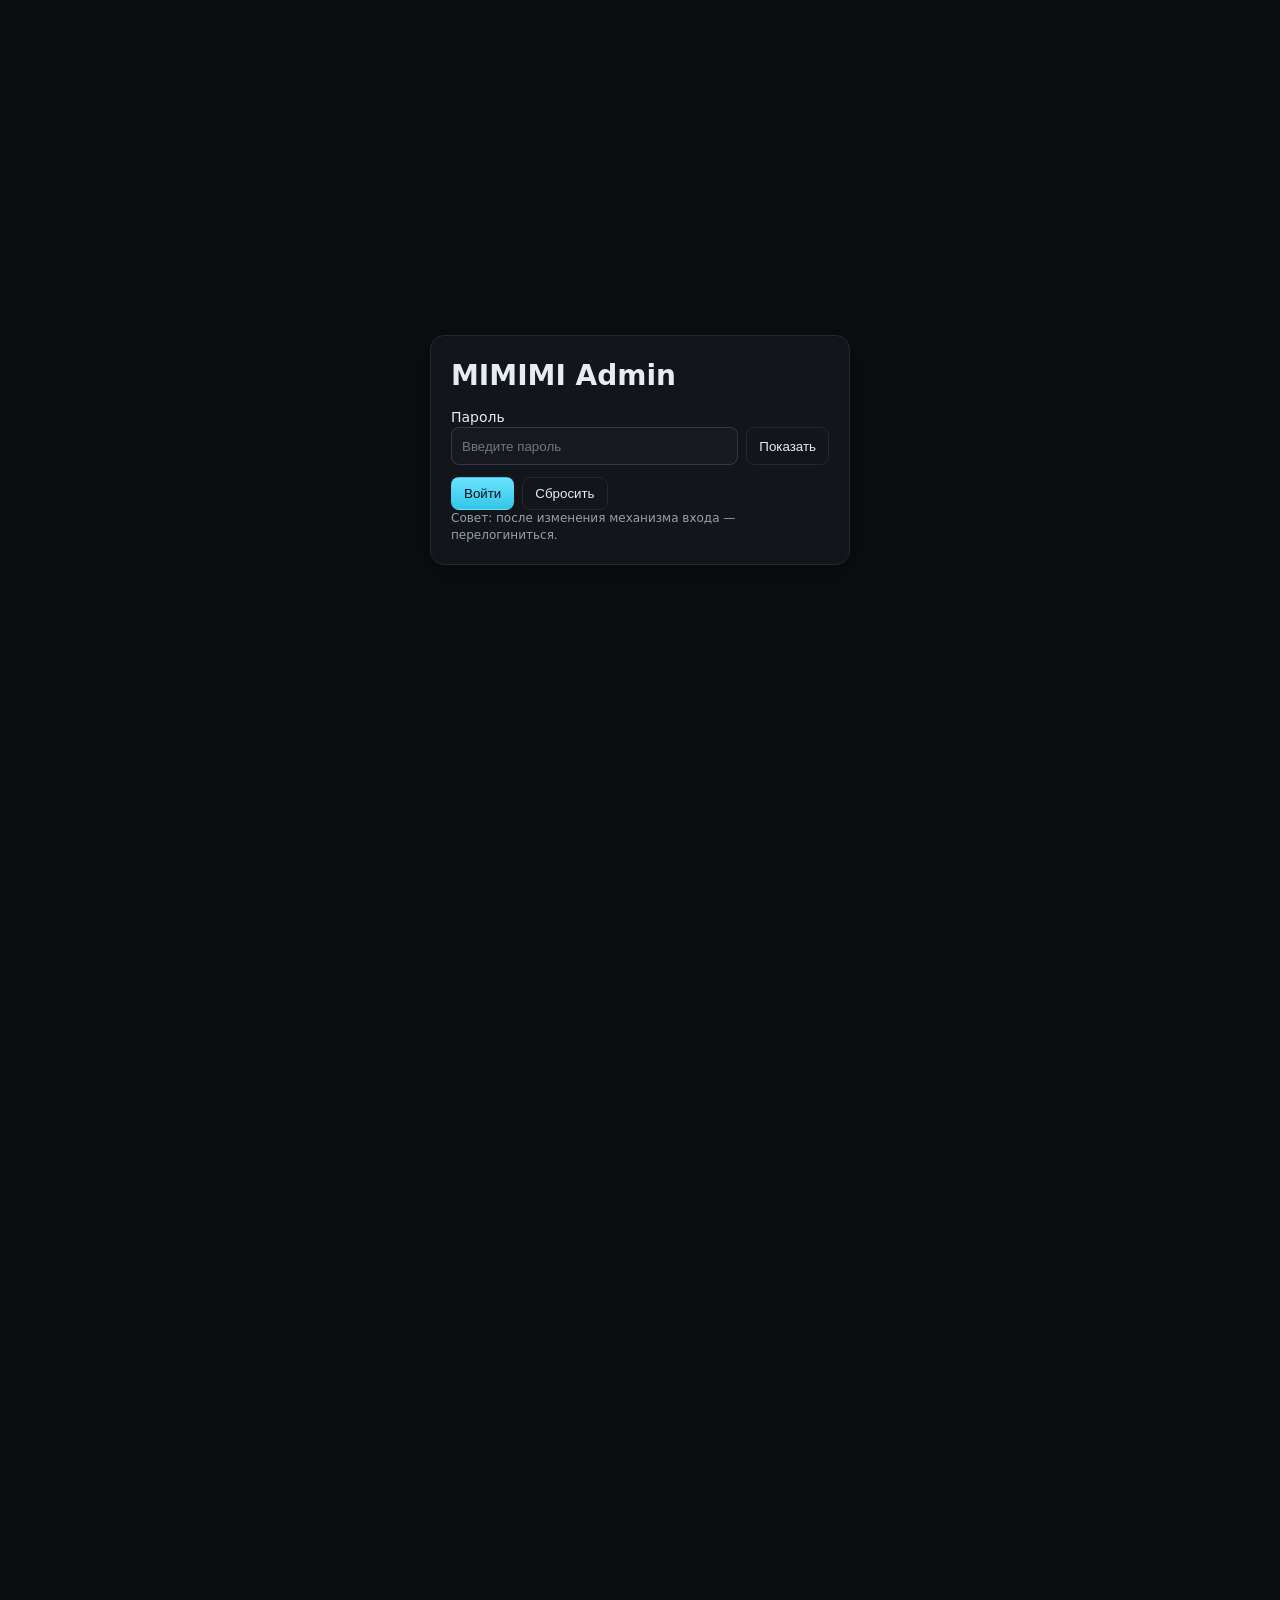
==== commit bbe2ec4e: "Update index.html" ====
--- a/admin/index.html
+++ b/admin/index.html
@@ -38,25 +38,25 @@
           <div class="brand-sub">Панель управления</div>
         </div>
       </div>
-      <button id="menuToggle" class="hamburger" aria-label="Меню" aria-expanded="false" aria-controls="menuPanel">
-        <span class="bar"></span>
-        <span class="bar"></span>
+      <button id="menuBtn" class="hamburger" aria-label="Меню" aria-expanded="false">
+        <span></span><span></span><span></span>
       </button>
-      <div id="menuPanel" class="menu-panel" role="menu">
-        <div class="menu-header">
-          <div class="logo">✦</div>
-          <div class="menu-title">MIMIMI Admin — панель управления</div>
-          <button id="menuClose" class="menu-close" aria-label="Закрыть">✕</button>
-        </div>
-        <div class="menu-body">
-          <button id="navFiles" class="menu-item" role="menuitem">Файлы</button>
-          <button id="navImages" class="menu-item" role="menuitem">Изображения</button>
-          <button id="navTranslations" class="menu-item" role="menuitem">Тексты (RU/EN)</button>
-          <hr class="menu-sep" />
-          <button id="logoutBtn" class="menu-item danger" role="menuitem">Выйти</button>
-        </div>
+      <div class="header-actions">
+        <button id="logoutBtn" class="btn danger">Выйти</button>
       </div>
     </header>
+
+    <!-- Top menu panel -->
+    <div id="topMenu" class="menu-panel" role="dialog" aria-modal="true" aria-hidden="true">
+      <div class="menu-inner">
+        <div class="menu-grid">
+          <button class="menu-btn" data-nav="files">Файлы</button>
+          <button class="menu-btn" data-nav="images">Изображения</button>
+          <button class="menu-btn" data-nav="translations">Тексты (RU/EN)</button>
+          <button class="menu-btn" data-nav="logout">Выйти</button>
+        </div>
+      </div>
+    </div>
 
     <!-- Main -->
     <main class="main">
--- a/admin/style.css
+++ b/admin/style.css
@@ -44,6 +44,23 @@
 .brand-text{display:flex; flex-direction:column; line-height:1}
 .brand-title{font-weight:600}
 .brand-sub{font-size:12px; color:var(--muted)}
+
+/* Hamburger menu */
+.hamburger{background:transparent; border:1px solid var(--border); width:44px; height:36px; border-radius:10px; display:flex; flex-direction:column; align-items:center; justify-content:center; gap:6px; cursor:pointer}
+.hamburger .bar{width:20px; height:2px; background:#cfe7ff; border-radius:2px; transition:.2s}
+.hamburger.active .bar:first-child{transform: translateY(4px) rotate(45deg)}
+.hamburger.active .bar:last-child{transform: translateY(-4px) rotate(-45deg)}
+
+.menu-panel{position:absolute; right:12px; top:56px; width:260px; max-width:calc(100% - 24px); background:var(--card); border:1px solid var(--border); border-radius:12px; box-shadow: var(--shadow); opacity:0; transform: translateY(-10px); pointer-events:none; transition:.18s; overflow:hidden; z-index:40}
+.menu-panel.open{opacity:1; transform: translateY(0); pointer-events:auto}
+.menu-header{display:flex; align-items:center; gap:10px; padding:10px 12px; border-bottom:1px solid var(--border)}
+.menu-title{font-size:13px; color:var(--muted)}
+.menu-close{margin-left:auto; background:transparent; border:1px solid var(--border); color:var(--text); width:32px; height:28px; border-radius:8px; cursor:pointer}
+.menu-body{display:flex; flex-direction:column; padding:8px}
+.menu-item{background:#131821; color:var(--text); border:1px solid #1e2633; padding:10px 12px; margin:6px 0; border-radius:10px; text-align:left; cursor:pointer; transition:.15s}
+.menu-item:hover{border-color:#2b3546; transform:translateY(-1px)}
+.menu-item.danger{background:#2a1212; border-color:#442020}
+.menu-sep{border:0; border-top:1px solid var(--border); margin:6px 0}
 
 .tabs{display:flex; gap:8px; flex: 1 1 auto; padding-left:16px}
 .tab{background:transparent; border:1px solid var(--border); color:var(--text); padding:8px 12px; border-radius:999px; cursor:pointer}
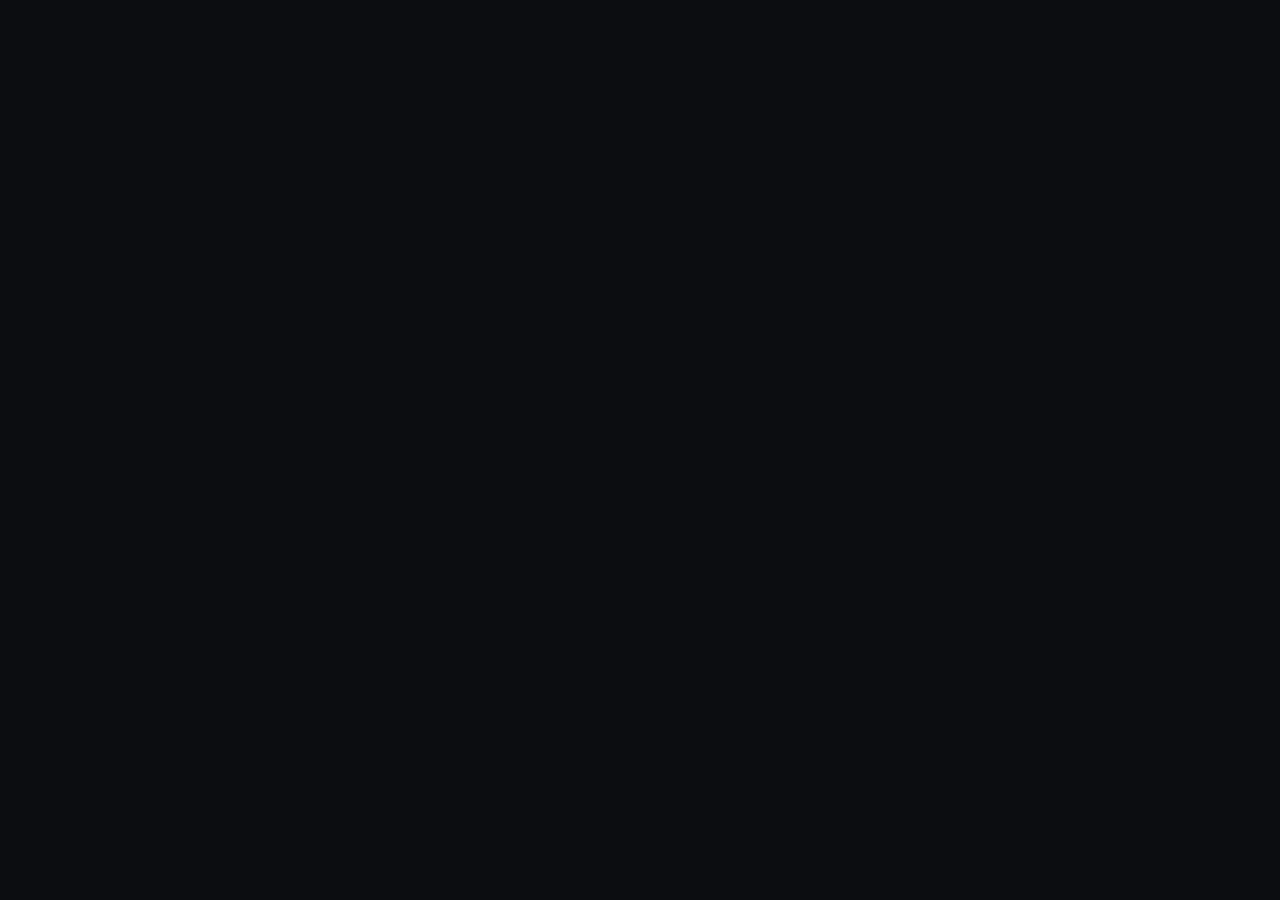
==== commit 36d01c6e: "Update index.html" ====
--- a/admin/index.html
+++ b/admin/index.html
@@ -2,205 +2,198 @@
 <html lang="ru">
 <head>
   <meta charset="UTF-8" />
-  <meta name="viewport" content="width=device-width, initial-scale=1, maximum-scale=1" />
-  <title>MIMIMI Admin</title>
-  <link rel="stylesheet" href="style.css?v=3" />
+  <meta name="viewport" content="width=device-width, initial-scale=1" />
+  <title>Mimimi Admin</title>
+  <link rel="stylesheet" href="style.css" />
 </head>
 <body>
+
   <!-- Login View -->
-  <div id="loginView" class="login-view">
+  <div id="loginView" class="login-view" style="display:none">
     <div class="login-card">
-      <h1 class="app-title">MIMIMI Admin</h1>
+      <h2 class="app-title">Вход в админку</h2>
+
       <div class="login-field">
         <label for="adminPassword">Пароль</label>
         <div class="pwd-wrap">
-          <input id="adminPassword" type="password" placeholder="Введите пароль" autocomplete="current-password" />
-          <button id="togglePwd" class="btn ghost" type="button">Показать</button>
+          <input type="password" id="adminPassword" placeholder="Введите пароль" />
+          <button class="btn" id="togglePwd" type="button">Показать</button>
         </div>
       </div>
+
       <div id="loginError" class="error" style="display:none"></div>
+
       <div class="login-actions">
-        <button id="loginBtn" class="btn primary">Войти</button>
-        <button id="loginReset" class="btn ghost">Сбросить</button>
+        <button class="btn primary" id="loginBtn" type="button">Войти</button>
+        <button class="btn ghost" id="loginReset" type="button">Сбросить</button>
       </div>
-      <div class="muted small">Совет: после изменения механизма входа — перелогиниться.</div>
     </div>
   </div>
 
   <!-- App -->
-  <div id="app" class="app">
+  <div id="app" class="app" style="visibility:hidden">
+
     <!-- Header -->
     <header class="header">
       <div class="brand">
         <div class="logo">✦</div>
         <div class="brand-text">
-          <div class="brand-title">MIMIMI Admin</div>
-          <div class="brand-sub">Панель управления</div>
+          <div class="brand-title">Mimimi Admin</div>
+          <div class="brand-sub">Управление сайтом</div>
         </div>
       </div>
-      <button id="menuBtn" class="hamburger" aria-label="Меню" aria-expanded="false">
+
+      <div class="tabs" aria-hidden="true"></div>
+
+      <!-- Hamburger -->
+      <button id="menuBtn" class="hamburger" type="button" aria-label="Открыть меню" aria-expanded="false">
         <span></span><span></span><span></span>
       </button>
-      <div class="header-actions">
-        <button id="logoutBtn" class="btn danger">Выйти</button>
-      </div>
     </header>
 
-    <!-- Top menu panel -->
-    <div id="topMenu" class="menu-panel" role="dialog" aria-modal="true" aria-hidden="true">
+    <!-- Top Menu Panel -->
+    <div id="topMenu" class="menu-panel" aria-hidden="true">
       <div class="menu-inner">
-        <div class="menu-grid">
-          <button class="menu-btn" data-nav="files">Файлы</button>
-          <button class="menu-btn" data-nav="images">Изображения</button>
-          <button class="menu-btn" data-nav="translations">Тексты (RU/EN)</button>
-          <button class="menu-btn" data-nav="logout">Выйти</button>
+        <div class="menu-header">
+          <div class="spacer"></div>
+          <button id="menuClose" class="btn ghost small" type="button" aria-label="Закрыть меню">✕</button>
+        </div>
+
+        <div class="menu-grid" role="menu">
+          <button class="menu-btn" data-nav="files" type="button" role="menuitem">Файлы</button>
+          <button class="menu-btn" data-nav="images" type="button" role="menuitem">Изображения</button>
+          <button class="menu-btn" data-nav="translations" type="button" role="menuitem">Переводы</button>
+          <button class="menu-btn" data-nav="logout" type="button" role="menuitem">Выйти</button>
         </div>
       </div>
     </div>
 
     <!-- Main -->
     <main class="main">
-      <!-- Tab: Files -->
-      <section class="tab-panel active" id="tab-files" role="tabpanel" aria-labelledby="tab-files">
-        <div class="split-3">
-          <!-- Column A: Files List -->
-          <aside class="panel">
-            <div class="panel-header">
-              <div class="panel-title">Файлы <span class="tag" id="filesCount">0</span></div>
-              <div class="panel-actions">
-                <button id="refreshFiles" class="btn ghost small">Обновить</button>
-              </div>
+
+      <!-- Files Tab -->
+      <section id="tab-files" class="split-3 active" aria-label="Файлы">
+        <!-- Files list panel -->
+        <div class="panel">
+          <div class="panel-header">
+            <div class="panel-title">Файлы</div>
+            <div class="spacer"></div>
+            <button id="refreshFiles" class="btn small" type="button">Обновить</button>
+          </div>
+          <div class="panel-body">
+            <div class="muted small">Всего: <span id="filesCount">0</span></div>
+            <ul id="filesUl" class="list" role="listbox" aria-label="Список файлов"></ul>
+          </div>
+        </div>
+
+        <!-- Editor panel -->
+        <div id="editorPane" class="panel">
+          <div class="panel-header">
+            <div class="panel-title">Редактор</div>
+            <div class="panel-actions">
+              <button id="btnEditorFullscreen" class="btn ghost small" type="button">На весь экран</button>
             </div>
-            <ul id="filesUl" class="list"></ul>
-          </aside>
-
-          <!-- Column B: Editor -->
-          <section class="panel" id="editorPane">
-            <div class="panel-header">
-              <div class="panel-title">Редактор</div>
-              <div class="panel-actions">
-                <button id="btnEditorFullscreen" class="btn ghost small" title="Во весь экран">⤢</button>
+          </div>
+          <div class="panel-body">
+            <div class="form-row">
+              <label for="editPath">Путь</label>
+              <div class="inline">
+                <input id="editPath" type="text" class="mono" placeholder="например, index.html" />
+                <button id="loadFileBtn" class="btn" type="button">Загрузить</button>
               </div>
             </div>
 
             <div class="form-row">
-              <label for="editPath">Путь к файлу</label>
-              <div class="inline">
-                <input id="editPath" type="text" placeholder="index.html" />
-                <button id="loadFileBtn" class="btn">Открыть</button>
-              </div>
-            </div>
-
-            <div class="form-row">
-              <label for="commitMessage">Комментарий к коммиту</label>
-              <input id="commitMessage" type="text" placeholder="Update index.html" />
-            </div>
-
-            <div class="form-row">
-              <label for="fileContent">Содержимое файла</label>
-              <textarea id="fileContent" class="code-area" spellcheck="false" placeholder="Здесь будет содержимое файла..."></textarea>
-            </div>
-
-            <div class="panel-footer">
-              <div id="fileSha" class="muted"></div>
-              <div class="spacer"></div>
-              <button id="saveFileBtn" class="btn primary">Сохранить</button>
-            </div>
-          </section>
-
-          <!-- Column C: Preview -->
-          <section class="panel" id="previewPane">
-            <div class="panel-header">
-              <div class="panel-title">Предпросмотр</div>
-              <div class="panel-actions">
-                <button id="btnPreviewFullscreen" class="btn ghost small" title="Во весь экран">⤢</button>
-              </div>
-            </div>
-            <iframe id="editor" class="preview-frame" title="Предпросмотр"></iframe>
-          </section>
-        </div>
-      </section>
-
-      <!-- Tab: Images -->
-      <section class="tab-panel" id="tab-images" role="tabpanel" aria-labelledby="tab-images">
-        <div class="panel">
-          <div class="panel-header">
-            <div class="panel-title">Изображения</div>
-            <div class="panel-actions">
-              <label class="muted small" for="imagesDir">Папка</label>
-              <input id="imagesDir" type="text" value="images/portfolio" class="mono small" />
-              <button id="refreshImages" class="btn ghost small">Обновить</button>
+              <label for="fileContent">Содержимое</label>
+              <textarea id="fileContent" class="code-area mono" placeholder="Здесь будет содержимое файла"></textarea>
             </div>
           </div>
+          <div class="panel-footer">
+            <div id="fileSha" class="small muted"></div>
+            <div class="spacer"></div>
+            <input id="commitMessage" type="text" placeholder="Комментарий к коммиту (опционально)" />
+            <button id="saveFileBtn" class="btn primary" type="button">Сохранить</button>
+          </div>
+        </div>
 
+        <!-- Preview panel -->
+        <div id="previewPane" class="panel">
+          <div class="panel-header">
+            <div class="panel-title">Предпросмотр</div>
+            <div class="panel-actions">
+              <button id="btnPreviewFullscreen" class="btn ghost small" type="button">На весь экран</button>
+            </div>
+          </div>
           <div class="panel-body">
-            <div class="upload-row">
-              <input id="uploadInput" type="file" accept="image/*" multiple />
-              <button id="uploadBtn" class="btn">Загрузить</button>
-            </div>
-            <div id="imagesGrid" class="grid-images"></div>
+            <iframe id="editor" class="preview-frame" title="Предпросмотр"></iframe>
           </div>
         </div>
       </section>
 
-      <!-- Tab: Translations -->
-      <section class="tab-panel" id="tab-translations" role="tabpanel" aria-labelledby="tab-translations">
-        <div class="split-2">
-          <!-- JSON editor -->
-          <section class="panel" id="translationsPane">
-            <div class="panel-header">
-              <div class="panel-title">Файл переводов</div>
-              <div class="panel-actions">
-                <button id="btnTranslationsFullscreen" class="btn ghost small" title="Во весь экран">⤢</button>
-              </div>
-            </div>
-            <div class="panel-toolbar">
-              <button id="btnLoadTranslations" class="btn ghost small">Загрузить файл</button>
-              <button id="btnPrettyTranslations" class="btn ghost small">Форматировать</button>
-              <button id="btnValidateTranslations" class="btn ghost small">Проверить</button>
-              <button id="btnSaveTranslations" class="btn primary small">Сохранить</button>
-              <button id="btnResetTranslations" class="btn ghost small">Отменить изменения</button>
-              <div class="spacer"></div>
-              <span id="translationsStatus" class="status"></span>
-            </div>
-            <textarea id="translationsJson" class="code-area" spellcheck="false" placeholder='{"ru":{},"en":{}}'></textarea>
-            <div id="translationsJsonError" class="error" style="display:none"></div>
-          </section>
-
-          <!-- Quick fields -->
-          <aside class="panel">
-            <div class="panel-header">
-              <div class="panel-title">Быстрые поля</div>
-              <div class="panel-actions">
-                <button id="btnSyncFromJson" class="btn ghost small">Из JSON → Поля</button>
-                <button id="btnSyncToJson" class="btn ghost small">Из Полей → JSON</button>
-              </div>
-            </div>
-            <div class="panel-body">
-              <div class="form-row">
-                <label for="ru_main_title">Заголовок (RU)</label>
-                <input id="ru_main_title" type="text" />
-              </div>
-              <div class="form-row">
-                <label for="en_main_title">Заголовок (EN)</label>
-                <input id="en_main_title" type="text" />
-              </div>
-              <div class="form-row">
-                <label for="ru_chat_welcome_message">Приветствие в чате (RU)</label>
-                <textarea id="ru_chat_welcome_message" rows="3"></textarea>
-              </div>
-              <div class="form-row">
-                <label for="en_chat_welcome_message">Приветствие в чате (EN)</label>
-                <textarea id="en_chat_welcome_message" rows="3"></textarea>
-              </div>
-              <div class="muted small">Подтягивайте и сохраняйте через верхнюю панель.</div>
-            </div>
-          </aside>
+      <!-- Images Tab -->
+      <section id="tab-images" class="panel" aria-label="Изображения" style="display:none">
+        <div class="panel-header">
+          <div class="panel-title">Изображения</div>
+        </div>
+        <div class="panel-body">
+          <div class="upload-row">
+            <input id="imagesDir" type="text" placeholder="Каталог, например images/portfolio" value="images/portfolio" />
+            <button id="refreshImages" class="btn" type="button">Показать</button>
+            <input id="uploadInput" type="file" multiple />
+            <button id="uploadBtn" class="btn primary" type="button">Загрузить</button>
+          </div>
+          <div id="imagesGrid" class="grid-images"></div>
         </div>
       </section>
+
+      <!-- Translations Tab -->
+      <section id="tab-translations" class="panel" aria-label="Переводы" style="display:none">
+        <div class="panel-header">
+          <div class="panel-title">Переводы (data/translations.json)</div>
+          <div class="panel-actions">
+            <button id="btnTranslationsFullscreen" class="btn ghost small" type="button">На весь экран</button>
+          </div>
+        </div>
+        <div id="translationsPane" class="panel-body">
+          <div class="form-row">
+            <div class="inline" style="flex-wrap:wrap; gap:12px">
+              <button id="btnLoadTranslations" class="btn" type="button">Загрузить JSON</button>
+              <button id="btnPrettyTranslations" class="btn" type="button">Форматировать</button>
+              <button id="btnValidateTranslations" class="btn" type="button">Проверить</button>
+              <button id="btnSaveTranslations" class="btn primary" type="button">Сохранить</button>
+              <button id="btnResetTranslations" class="btn ghost" type="button">Сбросить</button>
+              <span id="translationsStatus" class="status small"></span>
+            </div>
+          </div>
+
+          <div id="translationsJsonError" class="error" style="display:none"></div>
+
+          <div class="form-row">
+            <label for="translationsJson">JSON</label>
+            <textarea id="translationsJson" class="code-area mono" placeholder='{"ru": {...}, "en": {...}}'></textarea>
+          </div>
+
+          <div class="form-row">
+            <label>Быстрые поля</label>
+            <div class="inline">
+              <input id="ru_main_title" type="text" placeholder="ru.main_title" />
+              <input id="en_main_title" type="text" placeholder="en.main_title" />
+            </div>
+            <div class="inline" style="margin-top:8px">
+              <input id="ru_chat_welcome_message" type="text" placeholder="ru.chat_welcome_message" />
+              <input id="en_chat_welcome_message" type="text" placeholder="en.chat_welcome_message" />
+            </div>
+            <div class="inline" style="margin-top:8px">
+              <button id="btnSyncFromJson" class="btn small" type="button">Заполнить поля из JSON</button>
+              <button id="btnSyncToJson" class="btn small" type="button">Перенести поля в JSON</button>
+            </div>
+          </div>
+        </div>
+      </section>
+
     </main>
   </div>
 
-  <script src="admin.js?v=40"></script>
+  <script src="script.js"></script>
 </body>
 </html>
--- a/admin/style.css
+++ b/admin/style.css
@@ -45,24 +45,23 @@
 .brand-title{font-weight:600}
 .brand-sub{font-size:12px; color:var(--muted)}
 
-/* Hamburger menu */
-.hamburger{background:transparent; border:1px solid var(--border); width:44px; height:36px; border-radius:10px; display:flex; flex-direction:column; align-items:center; justify-content:center; gap:6px; cursor:pointer}
-.hamburger .bar{width:20px; height:2px; background:#cfe7ff; border-radius:2px; transition:.2s}
-.hamburger.active .bar:first-child{transform: translateY(4px) rotate(45deg)}
-.hamburger.active .bar:last-child{transform: translateY(-4px) rotate(-45deg)}
+.tabs{display:flex; gap:8px; flex: 1 1 auto; padding-left:16px}
+/* Hamburger */
+.hamburger{width:40px; height:34px; border-radius:8px; border:1px solid var(--border); background:transparent; display:inline-flex; flex-direction:column; align-items:center; justify-content:center; gap:5px; cursor:pointer}
+.hamburger span{display:block; width:20px; height:2px; background:#cfe6ff; border-radius:2px; transition:.2s}
+.hamburger[aria-expanded="true"] span:nth-child(1){transform:translateY(7px) rotate(45deg)}
+.hamburger[aria-expanded="true"] span:nth-child(2){opacity:0}
+.hamburger[aria-expanded="true"] span:nth-child(3){transform:translateY(-7px) rotate(-45deg)}
 
-.menu-panel{position:absolute; right:12px; top:56px; width:260px; max-width:calc(100% - 24px); background:var(--card); border:1px solid var(--border); border-radius:12px; box-shadow: var(--shadow); opacity:0; transform: translateY(-10px); pointer-events:none; transition:.18s; overflow:hidden; z-index:40}
-.menu-panel.open{opacity:1; transform: translateY(0); pointer-events:auto}
-.menu-header{display:flex; align-items:center; gap:10px; padding:10px 12px; border-bottom:1px solid var(--border)}
-.menu-title{font-size:13px; color:var(--muted)}
-.menu-close{margin-left:auto; background:transparent; border:1px solid var(--border); color:var(--text); width:32px; height:28px; border-radius:8px; cursor:pointer}
-.menu-body{display:flex; flex-direction:column; padding:8px}
-.menu-item{background:#131821; color:var(--text); border:1px solid #1e2633; padding:10px 12px; margin:6px 0; border-radius:10px; text-align:left; cursor:pointer; transition:.15s}
-.menu-item:hover{border-color:#2b3546; transform:translateY(-1px)}
-.menu-item.danger{background:#2a1212; border-color:#442020}
-.menu-sep{border:0; border-top:1px solid var(--border); margin:6px 0}
+/* Top menu panel */
+.menu-panel{position:fixed; left:0; right:0; top:0; background:#0d1117f2; backdrop-filter: blur(8px); border-bottom:1px solid var(--border); transform:translateY(-110%); transition:transform .22s ease; z-index:100; box-shadow:0 20px 40px rgba(0,0,0,.4)}
+.menu-panel.open{transform:translateY(0)}
+.menu-inner{max-width:1000px; margin:0 auto; padding:16px}
+.menu-grid{display:grid; grid-template-columns: repeat(4, minmax(0,1fr)); gap:10px}
+.menu-btn{padding:12px; border-radius:10px; border:1px solid var(--border); background:linear-gradient(180deg,#0f141b,#0b0f15); color:var(--text); cursor:pointer; text-align:center}
+.menu-btn:hover{border-color:#2b3240; background:#111824}
+@media (max-width: 700px){ .menu-grid{grid-template-columns: repeat(2, minmax(0,1fr));} }
 
-.tabs{display:flex; gap:8px; flex: 1 1 auto; padding-left:16px}
 .tab{background:transparent; border:1px solid var(--border); color:var(--text); padding:8px 12px; border-radius:999px; cursor:pointer}
 .tab.active{background:#18202b; border-color:#2a3344}
 
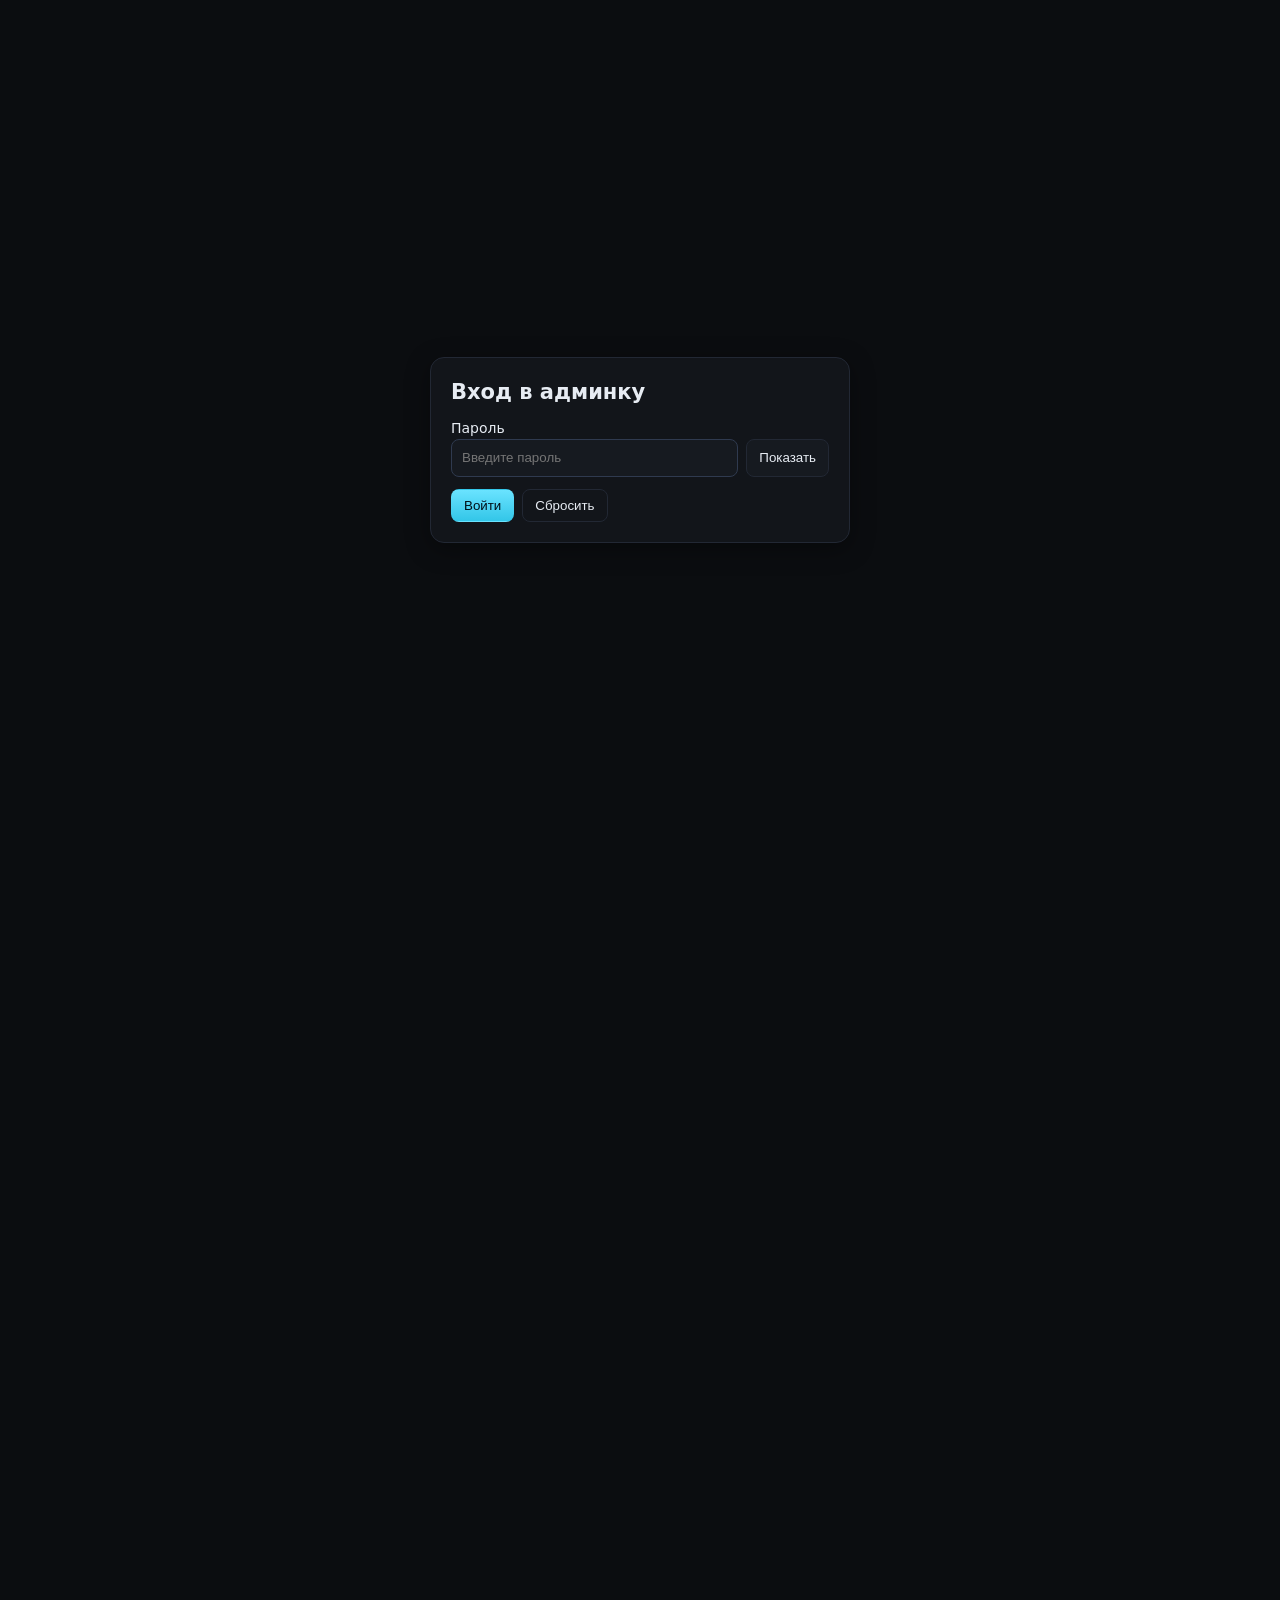
==== commit f01f830f: "Update index.html" ====
--- a/admin/index.html
+++ b/admin/index.html
@@ -8,11 +8,9 @@
 </head>
 <body>
 
-  <!-- Login View -->
   <div id="loginView" class="login-view" style="display:none">
     <div class="login-card">
       <h2 class="app-title">Вход в админку</h2>
-
       <div class="login-field">
         <label for="adminPassword">Пароль</label>
         <div class="pwd-wrap">
@@ -20,9 +18,7 @@
           <button class="btn" id="togglePwd" type="button">Показать</button>
         </div>
       </div>
-
       <div id="loginError" class="error" style="display:none"></div>
-
       <div class="login-actions">
         <button class="btn primary" id="loginBtn" type="button">Войти</button>
         <button class="btn ghost" id="loginReset" type="button">Сбросить</button>
@@ -30,10 +26,8 @@
     </div>
   </div>
 
-  <!-- App -->
   <div id="app" class="app" style="visibility:hidden">
 
-    <!-- Header -->
     <header class="header">
       <div class="brand">
         <div class="logo">✦</div>
@@ -43,37 +37,38 @@
         </div>
       </div>
 
-      <div class="tabs" aria-hidden="true"></div>
-
-      <!-- Hamburger -->
+      <nav class="primary-nav" aria-label="Навигация">
+        <button class="nav-btn" data-nav="files" type="button">Файлы</button>
+        <button class="nav-btn" data-nav="images" type="button">Изображения</button>
+        <button class="nav-btn" data-nav="translations" type="button">Переводы</button>
+        <a class="nav-btn ghost" href="/" target="_blank" rel="noopener">Главная</a>
+        <button class="nav-btn danger" data-nav="logout" type="button">Выйти</button>
+      </nav>
+
       <button id="menuBtn" class="hamburger" type="button" aria-label="Открыть меню" aria-expanded="false">
         <span></span><span></span><span></span>
       </button>
     </header>
 
-    <!-- Top Menu Panel -->
     <div id="topMenu" class="menu-panel" aria-hidden="true">
       <div class="menu-inner">
         <div class="menu-header">
           <div class="spacer"></div>
           <button id="menuClose" class="btn ghost small" type="button" aria-label="Закрыть меню">✕</button>
         </div>
-
         <div class="menu-grid" role="menu">
           <button class="menu-btn" data-nav="files" type="button" role="menuitem">Файлы</button>
           <button class="menu-btn" data-nav="images" type="button" role="menuitem">Изображения</button>
           <button class="menu-btn" data-nav="translations" type="button" role="menuitem">Переводы</button>
-          <button class="menu-btn" data-nav="logout" type="button" role="menuitem">Выйти</button>
+          <a class="menu-btn" href="/" target="_blank" rel="noopener" role="menuitem">Главная</a>
+          <button class="menu-btn danger" data-nav="logout" type="button" role="menuitem">Выйти</button>
         </div>
       </div>
     </div>
 
-    <!-- Main -->
     <main class="main">
 
-      <!-- Files Tab -->
       <section id="tab-files" class="split-3 active" aria-label="Файлы">
-        <!-- Files list panel -->
         <div class="panel">
           <div class="panel-header">
             <div class="panel-title">Файлы</div>
@@ -86,11 +81,14 @@
           </div>
         </div>
 
-        <!-- Editor panel -->
         <div id="editorPane" class="panel">
           <div class="panel-header">
             <div class="panel-title">Редактор</div>
             <div class="panel-actions">
+              <label class="auto-save">
+                <input type="checkbox" id="autoSaveToggle" />
+                Автосохранение
+              </label>
               <button id="btnEditorFullscreen" class="btn ghost small" type="button">На весь экран</button>
             </div>
           </div>
@@ -106,6 +104,7 @@
             <div class="form-row">
               <label for="fileContent">Содержимое</label>
               <textarea id="fileContent" class="code-area mono" placeholder="Здесь будет содержимое файла"></textarea>
+              <div id="saveStatus" class="small muted" style="margin-top:6px"></div>
             </div>
           </div>
           <div class="panel-footer">
@@ -116,7 +115,6 @@
           </div>
         </div>
 
-        <!-- Preview panel -->
         <div id="previewPane" class="panel">
           <div class="panel-header">
             <div class="panel-title">Предпросмотр</div>
@@ -130,7 +128,6 @@
         </div>
       </section>
 
-      <!-- Images Tab -->
       <section id="tab-images" class="panel" aria-label="Изображения" style="display:none">
         <div class="panel-header">
           <div class="panel-title">Изображения</div>
@@ -142,11 +139,14 @@
             <input id="uploadInput" type="file" multiple />
             <button id="uploadBtn" class="btn primary" type="button">Загрузить</button>
           </div>
+          <div id="uploadProgress" class="progress" style="display:none">
+            <div class="progress-bar" id="uploadProgressBar" style="width:0%"></div>
+            <div class="progress-text" id="uploadProgressText">0/0</div>
+          </div>
           <div id="imagesGrid" class="grid-images"></div>
         </div>
       </section>
 
-      <!-- Translations Tab -->
       <section id="tab-translations" class="panel" aria-label="Переводы" style="display:none">
         <div class="panel-header">
           <div class="panel-title">Переводы (data/translations.json)</div>
@@ -194,6 +194,8 @@
     </main>
   </div>
 
+  <button id="exitFsBtn" class="exit-fs-btn" type="button" style="display:none">Выйти из полноэкрана</button>
+
   <script src="script.js"></script>
 </body>
 </html>
--- a/admin/style.css
+++ b/admin/style.css
@@ -46,6 +46,7 @@
 .brand-sub{font-size:12px; color:var(--muted)}
 
 .tabs{display:flex; gap:8px; flex: 1 1 auto; padding-left:16px}
+
 /* Hamburger */
 .hamburger{width:40px; height:34px; border-radius:8px; border:1px solid var(--border); background:transparent; display:inline-flex; flex-direction:column; align-items:center; justify-content:center; gap:5px; cursor:pointer}
 .hamburger span{display:block; width:20px; height:2px; background:#cfe6ff; border-radius:2px; transition:.2s}
@@ -57,13 +58,15 @@
 .menu-panel{position:fixed; left:0; right:0; top:0; background:#0d1117f2; backdrop-filter: blur(8px); border-bottom:1px solid var(--border); transform:translateY(-110%); transition:transform .22s ease; z-index:100; box-shadow:0 20px 40px rgba(0,0,0,.4)}
 .menu-panel.open{transform:translateY(0)}
 .menu-inner{max-width:1000px; margin:0 auto; padding:16px}
+.menu-header{display:flex; align-items:center; gap:8px; padding:4px 0 12px 0}
 .menu-grid{display:grid; grid-template-columns: repeat(4, minmax(0,1fr)); gap:10px}
 .menu-btn{padding:12px; border-radius:10px; border:1px solid var(--border); background:linear-gradient(180deg,#0f141b,#0b0f15); color:var(--text); cursor:pointer; text-align:center}
 .menu-btn:hover{border-color:#2b3240; background:#111824}
 @media (max-width: 700px){ .menu-grid{grid-template-columns: repeat(2, minmax(0,1fr));} }
 
-.tab{background:transparent; border:1px solid var(--border); color:var(--text); padding:8px 12px; border-radius:999px; cursor:pointer}
-.tab.active{background:#18202b; border-color:#2a3344}
+/* hidden legacy tabs style kept for reference */
+/* .tab{background:transparent; border:1px solid var(--border); color:var(--text); padding:8px 12px; border-radius:999px; cursor:pointer}
+.tab.active{background:#18202b; border-color:#2a3344} */
 
 .main{padding:16px; display:block}
 
